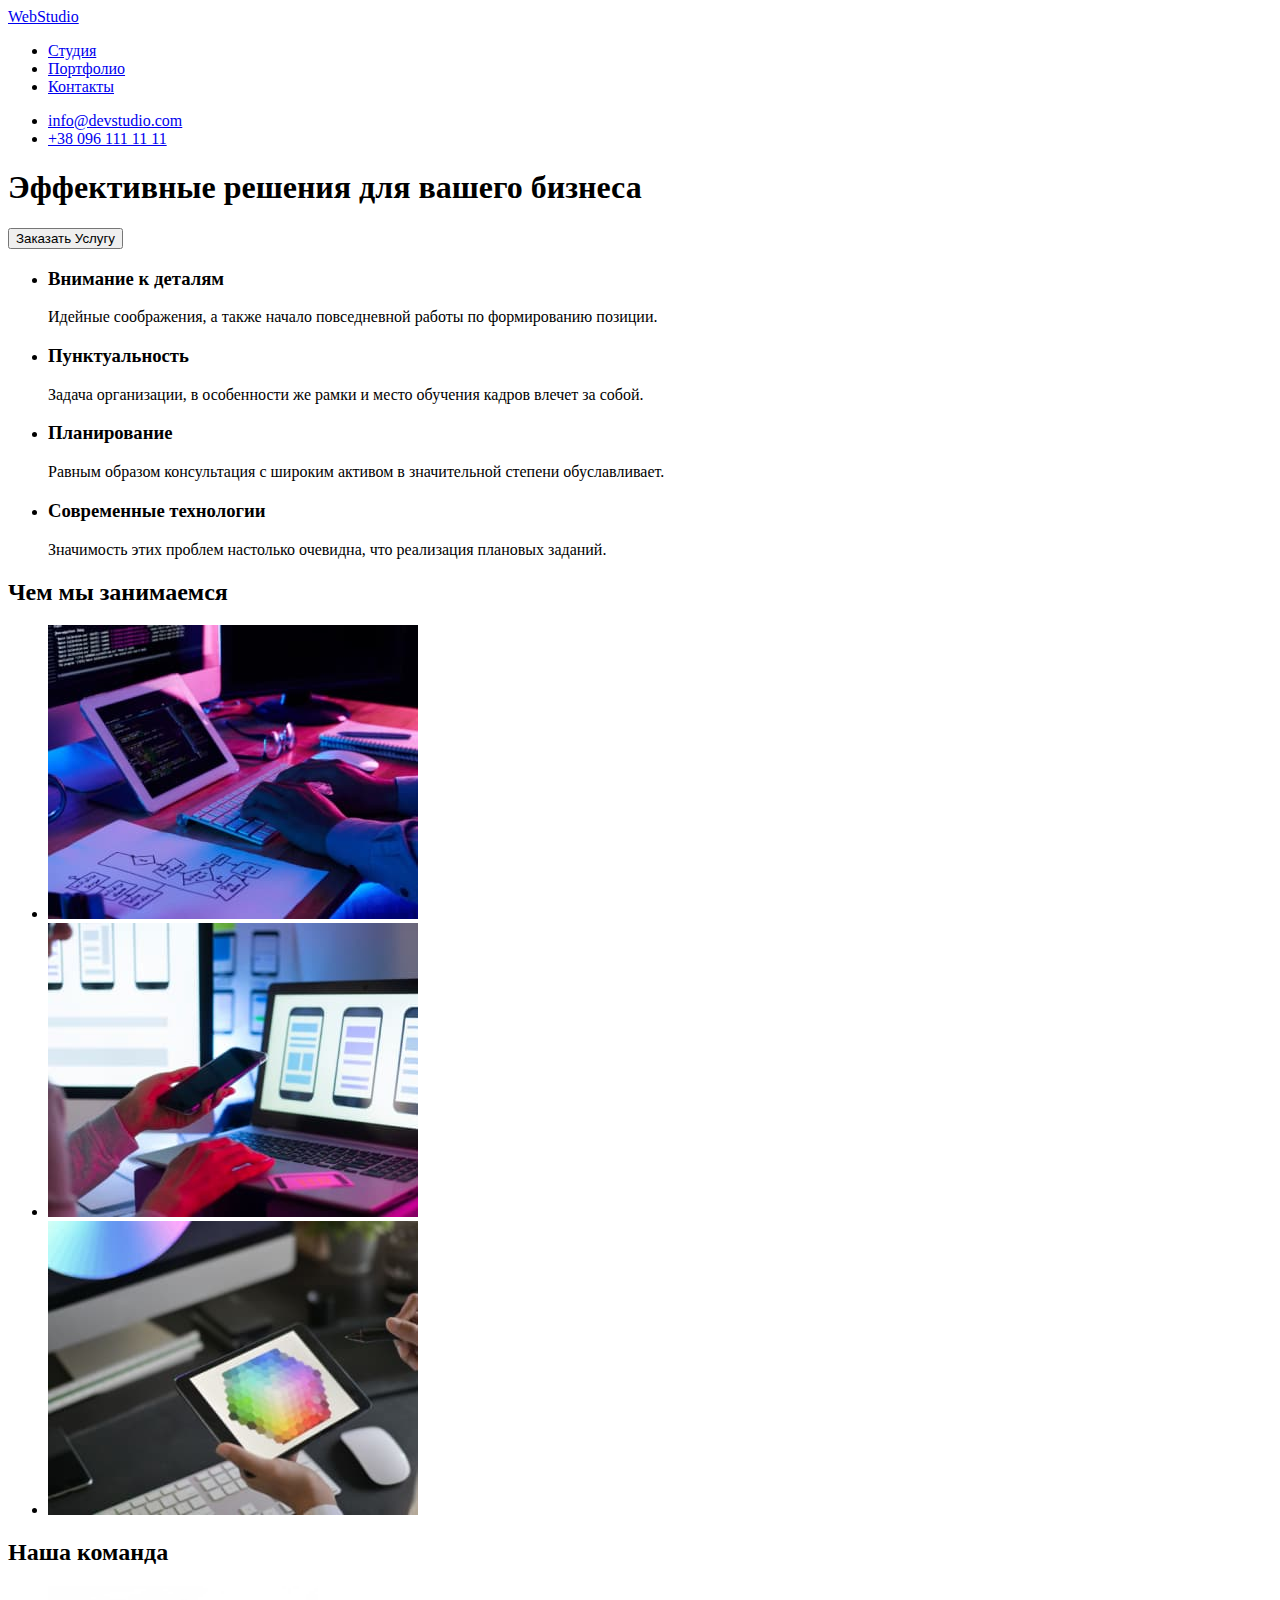
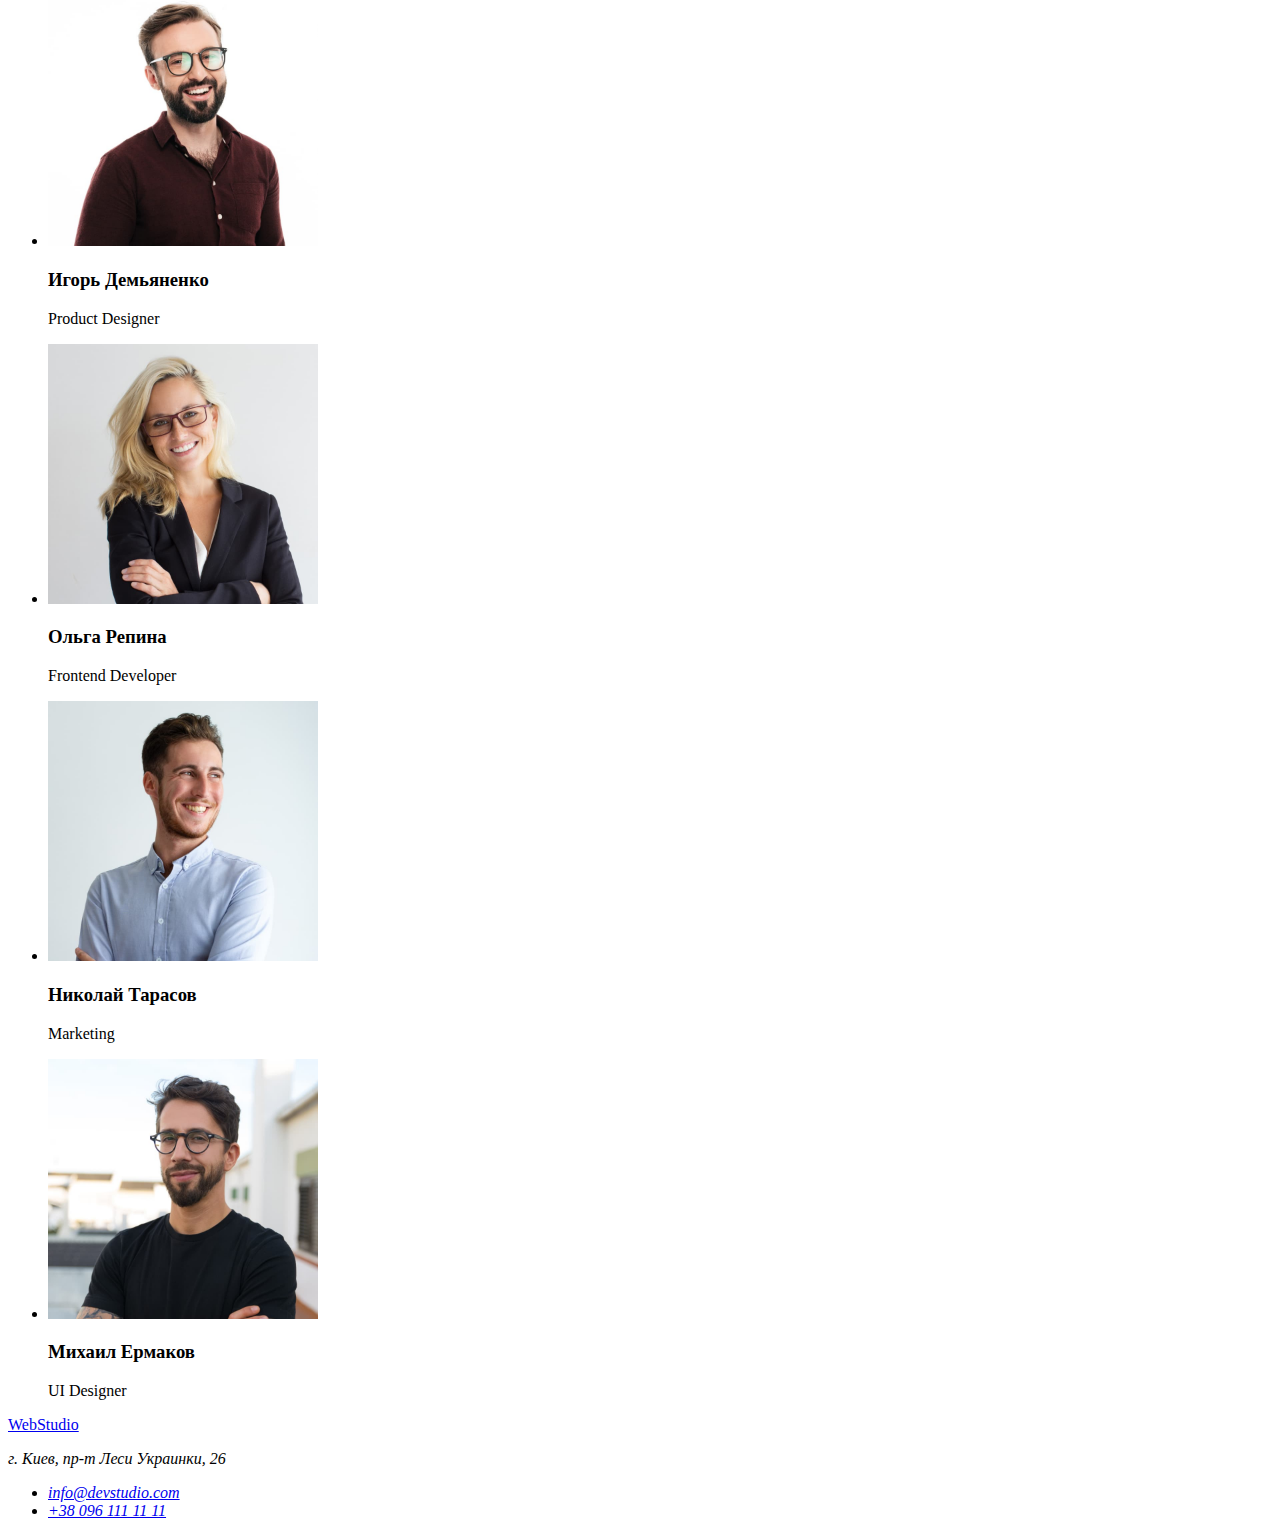
==== index.html @ 73a9fde5 "Initial commit" ====
<!DOCTYPE html>
<html lang="ru">
<head>
    <meta charset="UTF-8">
    <meta http-equiv="X-UA-Compatible" content="IE=edge">
    <meta name="viewport" content="width=device-width, initial-scale=1.0">
    <title>Web studio</title>
</head>
<body>
    <!--Шапка-->
 <header>
        <a href="#">WebStudio</a>
        <nav>
            <ul>
                <li><a href="#">Студия</a></li>
                <li><a href="#">Портфолио</a></li>
                <li><a href="#">Контакты</a></li>
            </ul>
        </nav>
        <ul> 
            <li><a href="mailto:info@devstudio.com">info@devstudio.com</a></li>
            <li><a href="tel:+380961111111">+38 096 111 11 11</a></li>
        </ul>
 </header>
 <!--Основний контент-->
   <main>
     <section>
         <h1>Эффективные решения для вашего бизнеса</h1>
         <button type="button">Заказать Услугу</button>
     </section>
     <!--Особенности-->
     <section>
         <ul>
             <li><h3>Внимание к деталям</h3> <p>Идейные соображения, а также начало повседневной работы по формированию позиции.</p></li>
             <li><h3>Пунктуальность</h3> <p>Задача организации, в особенности же рамки и место обучения кадров влечет за собой.</p></li>
             <li><h3>Планирование</h3><p>Равным образом консультация с широким активом в значительной степени обуславливает.</p></li>
             <li><h3>Современные технологии</h3><p>Значимость этих проблем настолько очевидна, что реализация плановых заданий.</p></li>
         </ul>
     </section>
     <section>
         <h2>Чем мы занимаемся</h2>
         <ul>
             <li> <img src="./images/1.jpg" alt="Работа на планшете" width="370" height="294"></li>
             <li> <img src="./images/2.jpg" alt="Работа на телефоне" width="370" height="294"></li>
             <li> <img src="./images/3.jpg" alt="Работа с графикой" width="370" height="294"></li>
         </ul>
     </section>
    <!--Команда-->
     <section>
         <h2>Наша команда</h2>
         <ul>
             <li><img src="./images/4.jpg" alt="Фото Игоря" width="270" height="260"> <h3>Игорь Демьяненко</h3> <p>Product Designer</p></li> 
             <li> <img src="./images/5.jpg" alt="Фото Ольги" width="270" height="260"><h3>Ольга Репина</h3><p>Frontend Developer</p></li> 
             <li><img src="./images/6.jpg" alt="Фото Николая" width="270" height="260"> <h3>Николай Тарасов</h3><p>Marketing</p></li> 
             <li><img src="./images/7.jpg" alt="Фото Михаила" width="270" height="260"><h3>Михаил Ермаков</h3><p>UI Designer</p></li> 
         </ul>
     </section>
    </main>
    <!--Футер-->
    <footer>
        <a href="#">WebStudio</a>
        <address>
         <p>г. Киев, пр-т Леси Украинки, 26</p>
         <ul>
             <li><a href="mailto:info@devstudio.com">info@devstudio.com</a></li>
             <li><a href="tel:+380961111111">+38 096 111 11 11</a></li>
         </ul>
        </address>
    </footer>
</body>
</html>
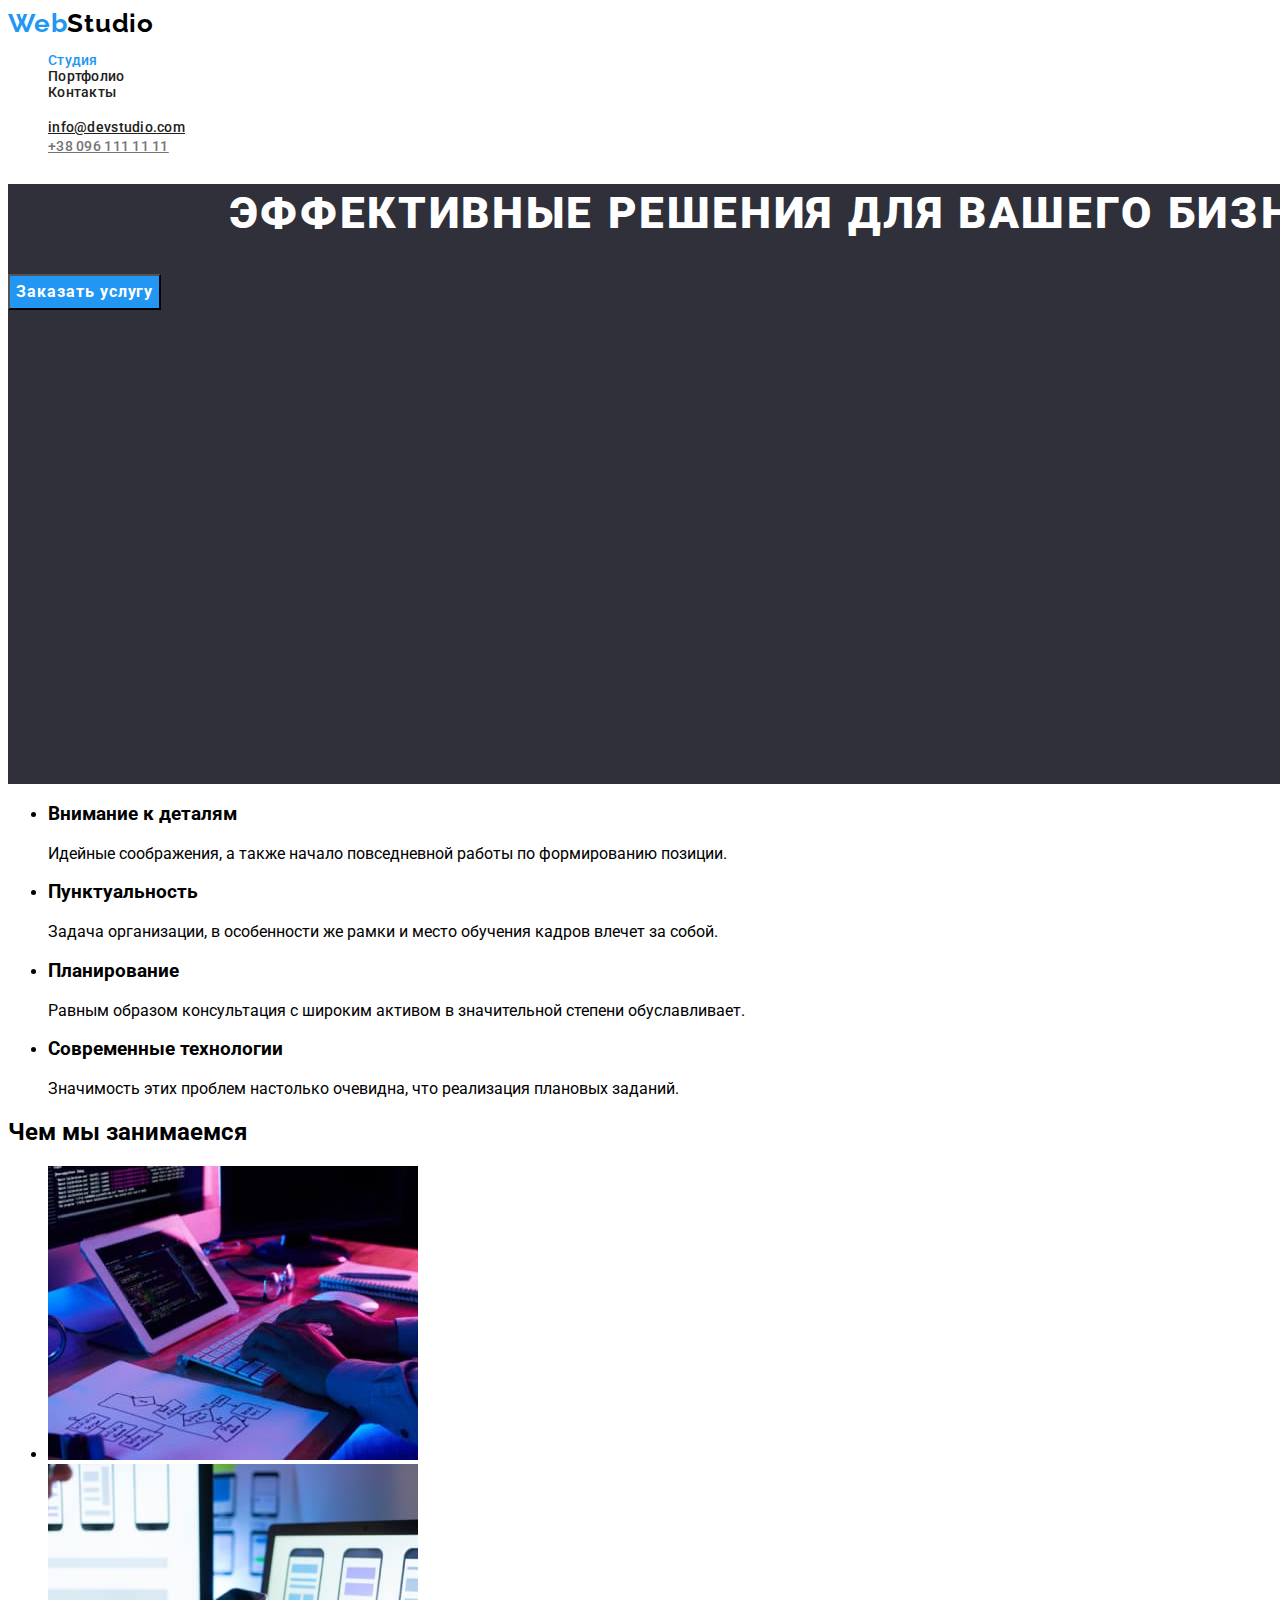
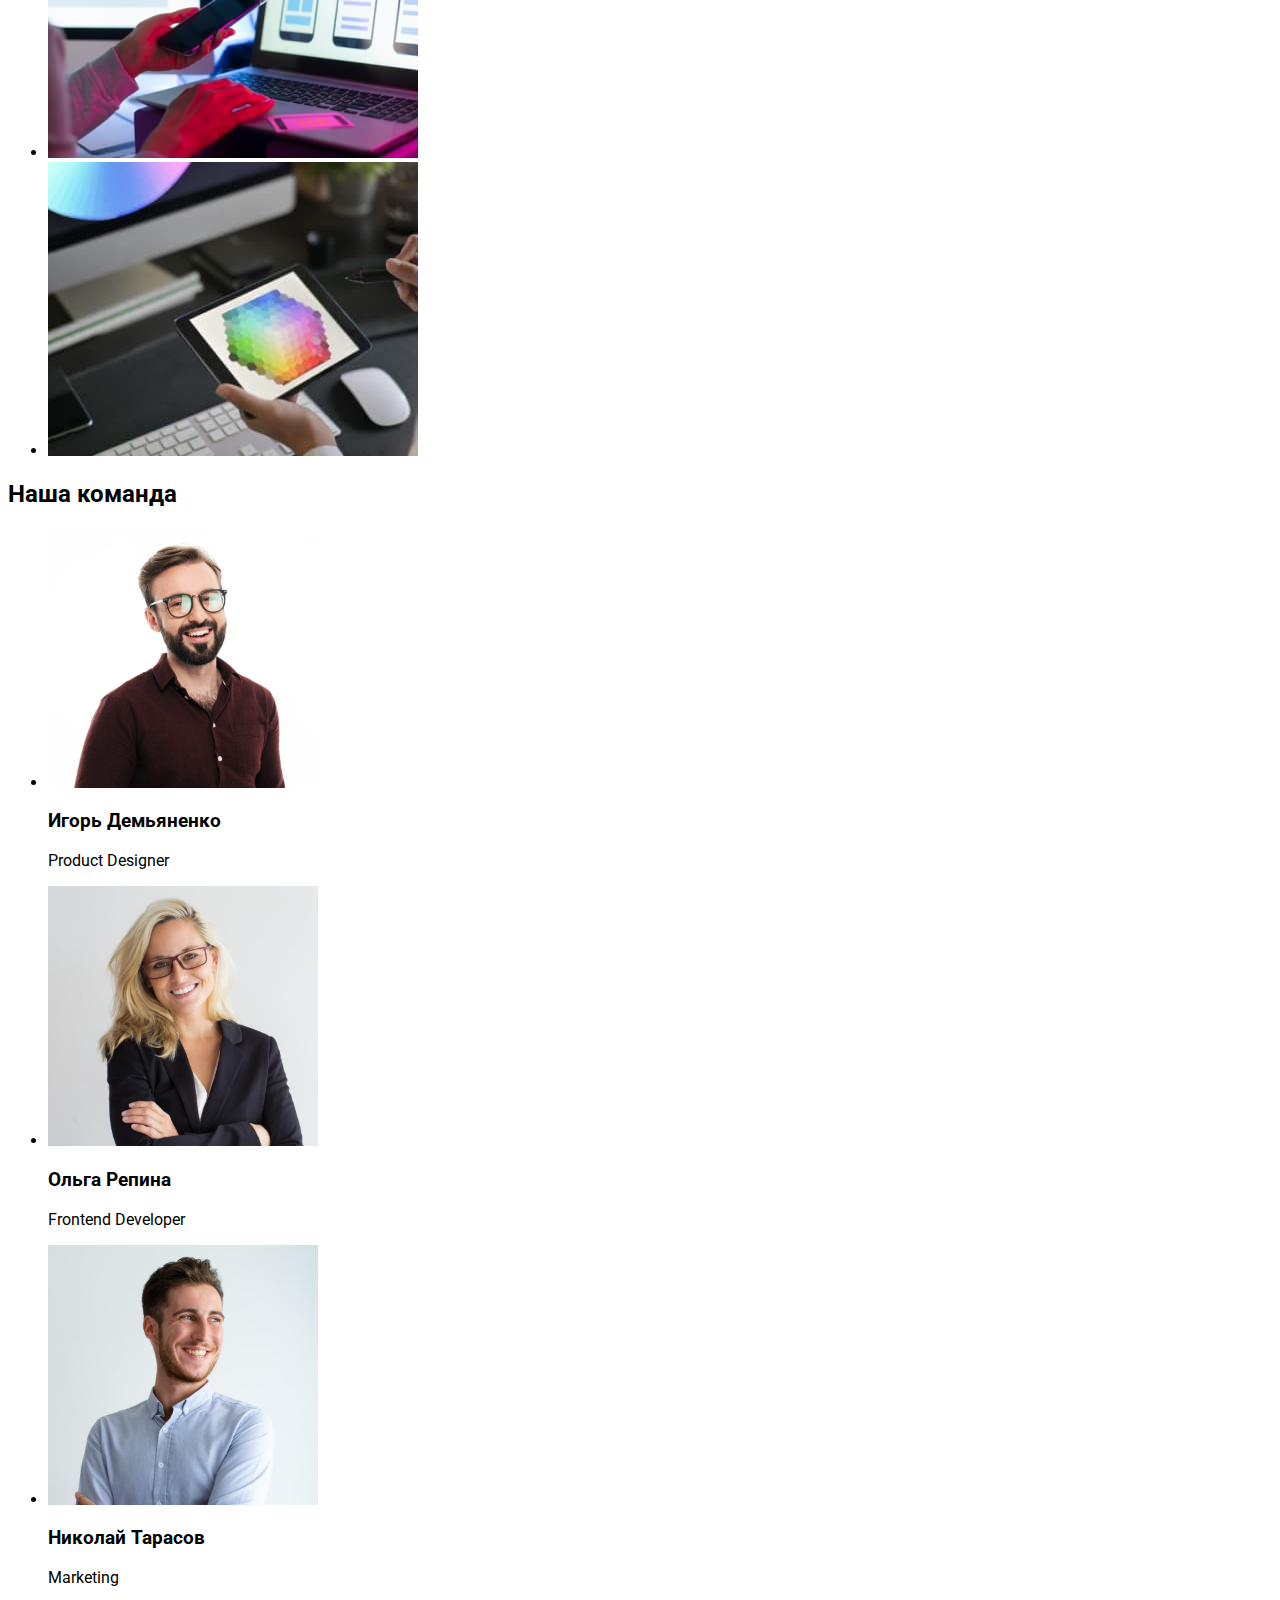
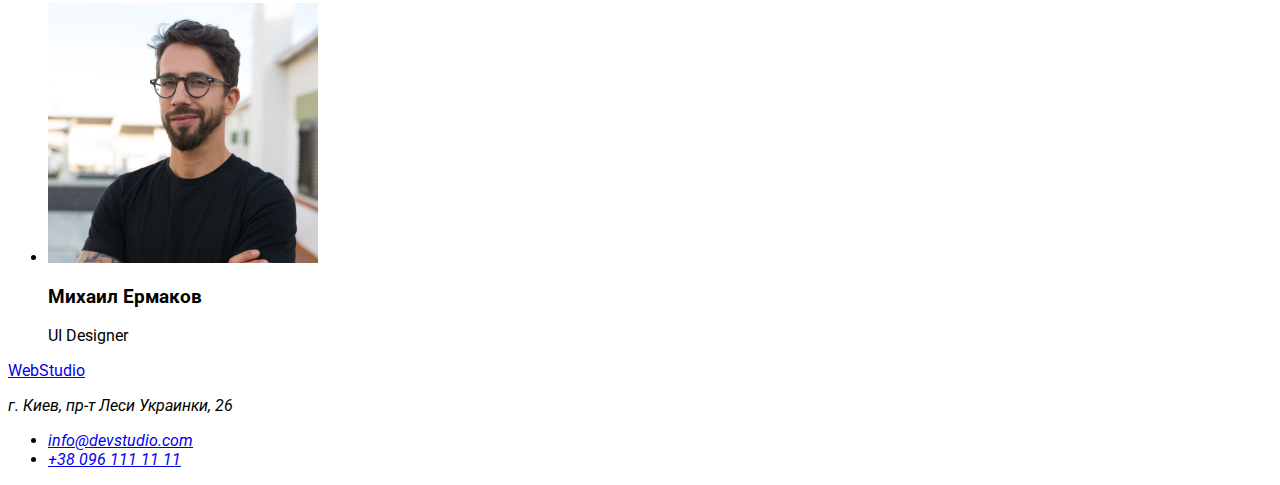
==== commit 79bf5168: "css" ====
--- a/index.html
+++ b/index.html
@@ -1,71 +1,157 @@
 <!DOCTYPE html>
 <html lang="ru">
-<head>
-    <meta charset="UTF-8">
-    <meta http-equiv="X-UA-Compatible" content="IE=edge">
-    <meta name="viewport" content="width=device-width, initial-scale=1.0">
+  <head>
+    <meta charset="UTF-8" />
+    <meta http-equiv="X-UA-Compatible" content="IE=edge" />
+    <meta name="viewport" content="width=device-width, initial-scale=1.0" />
     <title>Web studio</title>
-</head>
-<body>
+    <link
+      href="https://fonts.googleapis.com/css2?family=Raleway:wght@700&family=Roboto:wght@400;500;700;900&display=swap"
+      rel="stylesheet"
+    />
+    <link rel="stylesheet" href="./styles/styles.css" />
+  </head>
+  <body>
     <!--Шапка-->
- <header>
-        <a href="#">WebStudio</a>
-        <nav>
-            <ul>
-                <li><a href="#">Студия</a></li>
-                <li><a href="#">Портфолио</a></li>
-                <li><a href="#">Контакты</a></li>
-            </ul>
-        </nav>
-        <ul> 
-            <li><a href="mailto:info@devstudio.com">info@devstudio.com</a></li>
-            <li><a href="tel:+380961111111">+38 096 111 11 11</a></li>
+    <header class="header">
+      <a href="./index.html" class="logo">Web<span class="logo-link">Studio</span> </a>
+      <nav class="main-nav">
+        <ul class="nav-list">
+          <li class="nav-item"><a href="./index.html" class="nav-link"><span class="studio">Студия</span> </a></li>
+          <li class="nav-item"><a href="./portfolio.html" class="nav-link">Портфолио</a></li>
+          <li class="nav-item"><a href="#" class="nav-link">Контакты</a></li>
         </ul>
- </header>
- <!--Основний контент-->
-   <main>
-     <section>
-         <h1>Эффективные решения для вашего бизнеса</h1>
-         <button type="button">Заказать Услугу</button>
-     </section>
-     <!--Особенности-->
-     <section>
-         <ul>
-             <li><h3>Внимание к деталям</h3> <p>Идейные соображения, а также начало повседневной работы по формированию позиции.</p></li>
-             <li><h3>Пунктуальность</h3> <p>Задача организации, в особенности же рамки и место обучения кадров влечет за собой.</p></li>
-             <li><h3>Планирование</h3><p>Равным образом консультация с широким активом в значительной степени обуславливает.</p></li>
-             <li><h3>Современные технологии</h3><p>Значимость этих проблем настолько очевидна, что реализация плановых заданий.</p></li>
-         </ul>
-     </section>
-     <section>
-         <h2>Чем мы занимаемся</h2>
-         <ul>
-             <li> <img src="./images/1.jpg" alt="Работа на планшете" width="370" height="294"></li>
-             <li> <img src="./images/2.jpg" alt="Работа на телефоне" width="370" height="294"></li>
-             <li> <img src="./images/3.jpg" alt="Работа с графикой" width="370" height="294"></li>
-         </ul>
-     </section>
-    <!--Команда-->
-     <section>
-         <h2>Наша команда</h2>
-         <ul>
-             <li><img src="./images/4.jpg" alt="Фото Игоря" width="270" height="260"> <h3>Игорь Демьяненко</h3> <p>Product Designer</p></li> 
-             <li> <img src="./images/5.jpg" alt="Фото Ольги" width="270" height="260"><h3>Ольга Репина</h3><p>Frontend Developer</p></li> 
-             <li><img src="./images/6.jpg" alt="Фото Николая" width="270" height="260"> <h3>Николай Тарасов</h3><p>Marketing</p></li> 
-             <li><img src="./images/7.jpg" alt="Фото Михаила" width="270" height="260"><h3>Михаил Ермаков</h3><p>UI Designer</p></li> 
-         </ul>
-     </section>
+      </nav>
+      <ul class="contact-list">
+        <li class="nav-item"><a href="mailto:info@devstudio.com" class="mail">info@devstudio.com</a></li>
+        <li class="nav-item"><a href="tel:+380961111111" class="phone">+38 096 111 11 11</a></li>
+      </ul>
+    </header>
+    <!--Основний контент-->
+    <main>
+      <section class="hero">
+        <h1 class="hero-title">Эффективные решения для вашего бизнеса</h1>
+        <button type="button" class="hero-button">Заказать услугу</button>
+      </section>
+      <!--Особенности-->
+      <section>
+        <ul>
+          <li>
+            <h3>Внимание к деталям</h3>
+            <p>
+              Идейные соображения, а также начало повседневной работы по
+              формированию позиции.
+            </p>
+          </li>
+          <li>
+            <h3>Пунктуальность</h3>
+            <p>
+              Задача организации, в особенности же рамки и место обучения кадров
+              влечет за собой.
+            </p>
+          </li>
+          <li>
+            <h3>Планирование</h3>
+            <p>
+              Равным образом консультация с широким активом в значительной
+              степени обуславливает.
+            </p>
+          </li>
+          <li>
+            <h3>Современные технологии</h3>
+            <p>
+              Значимость этих проблем настолько очевидна, что реализация
+              плановых заданий.
+            </p>
+          </li>
+        </ul>
+      </section>
+      <section>
+        <h2>Чем мы занимаемся</h2>
+        <ul>
+          <li>
+            <img
+              src="./images/hw-1/1.jpg"
+              alt="Работа на планшете"
+              width="370"
+              height="294"
+            />
+          </li>
+          <li>
+            <img
+              src="./images/hw-1/2.jpg"
+              alt="Работа на телефоне"
+              width="370"
+              height="294"
+            />
+          </li>
+          <li>
+            <img
+              src="./images/hw-1/3.jpg"
+              alt="Работа с графикой"
+              width="370"
+              height="294"
+            />
+          </li>
+        </ul>
+      </section>
+      <!--Команда-->
+      <section>
+        <h2>Наша команда</h2>
+        <ul>
+          <li>
+            <img
+              src="./images/hw-1/4.jpg"
+              alt="Фото Игоря"
+              width="270"
+              height="260"
+            />
+            <h3>Игорь Демьяненко</h3>
+            <p>Product Designer</p>
+          </li>
+          <li>
+            <img
+              src="./images/hw-1/5.jpg"
+              alt="Фото Ольги"
+              width="270"
+              height="260"
+            />
+            <h3>Ольга Репина</h3>
+            <p>Frontend Developer</p>
+          </li>
+          <li>
+            <img
+              src="./images/hw-1/6.jpg"
+              alt="Фото Николая"
+              width="270"
+              height="260"
+            />
+            <h3>Николай Тарасов</h3>
+            <p>Marketing</p>
+          </li>
+          <li>
+            <img
+              src="./images/hw-1/7.jpg"
+              alt="Фото Михаила"
+              width="270"
+              height="260"
+            />
+            <h3>Михаил Ермаков</h3>
+            <p>UI Designer</p>
+          </li>
+        </ul>
+      </section>
     </main>
     <!--Футер-->
     <footer>
-        <a href="#">WebStudio</a>
-        <address>
-         <p>г. Киев, пр-т Леси Украинки, 26</p>
-         <ul>
-             <li><a href="mailto:info@devstudio.com">info@devstudio.com</a></li>
-             <li><a href="tel:+380961111111">+38 096 111 11 11</a></li>
-         </ul>
-        </address>
+      <a href="./index.html">WebStudio</a>
+      <address>
+        <p>г. Киев, пр-т Леси Украинки, 26</p>
+        <ul>
+          <li><a href="mailto:info@devstudio.com">info@devstudio.com</a></li>
+          <li><a href="tel:+380961111111">+38 096 111 11 11</a></li>
+        </ul>
+      </address>
     </footer>
-</body>
-</html> 
+  </body>
+</html>
--- a/styles/styles.css
+++ b/styles/styles.css
@@ -0,0 +1,114 @@
+:root {
+  --primary-text-color: #757575;
+  --title-text-color: #212121;
+  --accent-color: #2196f3;
+  --logo-color: #000000;
+  --button-text-color: #ffffff;
+  --main-background-color: #e5e5e5;
+  --secondary-background-color: #2f303a;
+}
+
+body {
+  font-family: "Roboto", sans-serif;
+  background-color: ;
+}
+.logo {
+  font-family: "Raleway";
+  font-weight: 700;
+  font-size: 26px;
+  line-height: 1.19;
+  letter-spacing: 0.03em;
+  color: var(--accent-color);
+  text-decoration: none;
+}
+.logo-link {
+  color: var(--logo-color);
+}
+
+.nav-list {
+  font-style: normal;
+  font-weight: 500;
+  font-size: 14px;
+  line-height: 1.14;
+  letter-spacing: 0.02em;
+  color: var(--title-text-color);
+}
+.nav-item {
+  list-style: none;
+}
+
+.nav-link {
+  font-style: normal;
+  font-weight: 500;
+  font-size: 14px;
+  line-height: 1.14;
+  letter-spacing: 0.02em;
+  color: var(--title-text-color);
+  text-decoration: none;
+}
+.studio {
+  color: var(--accent-color);
+}
+.studio:active {
+  color: var(--logo-color);
+}
+.nav-link:hover,
+.nav-link:focus,
+.nav-link:active {
+  color: var(--accent-color);
+}
+.mail {
+  font-style: normal;
+  font-weight: 500;
+  font-size: 14px;
+  line-height: 1.14;
+  letter-spacing: 0.02em;
+  color: var(--title-text-color);
+}
+.mail:hover,
+.mail:focus {
+  color: var(--accent-color);
+}
+.phone {
+  font-style: normal;
+  font-weight: 500;
+  font-size: 14px;
+  line-height: 1.14;
+  letter-spacing: 0.02em;
+  color: var(--primary-text-color);
+}
+
+/* Hero */
+.hero {
+  background-color: var(--secondary-background-color);
+  width: 1600px;
+  height: 600px;
+}
+
+.hero-title {
+  font-style: normal;
+  font-weight: 900;
+  font-size: 44px;
+  line-height: 1.36;
+  text-align: center;
+  letter-spacing: 0.06em;
+  text-transform: uppercase;
+  color: var(--button-text-color);
+}
+.hero-button {
+  font-family: "Roboto";
+  font-style: normal;
+  font-weight: 700;
+  font-size: 16px;
+  line-height: 30px;
+  display: flex;
+  align-items: center;
+  text-align: center;
+  letter-spacing: 0.06em;
+  color: var(--button-text-color);
+  background-color: var(--accent-color);
+}
+.hero-button:hover,
+.hero-button:focus {
+  background-color: #188ce8;
+}
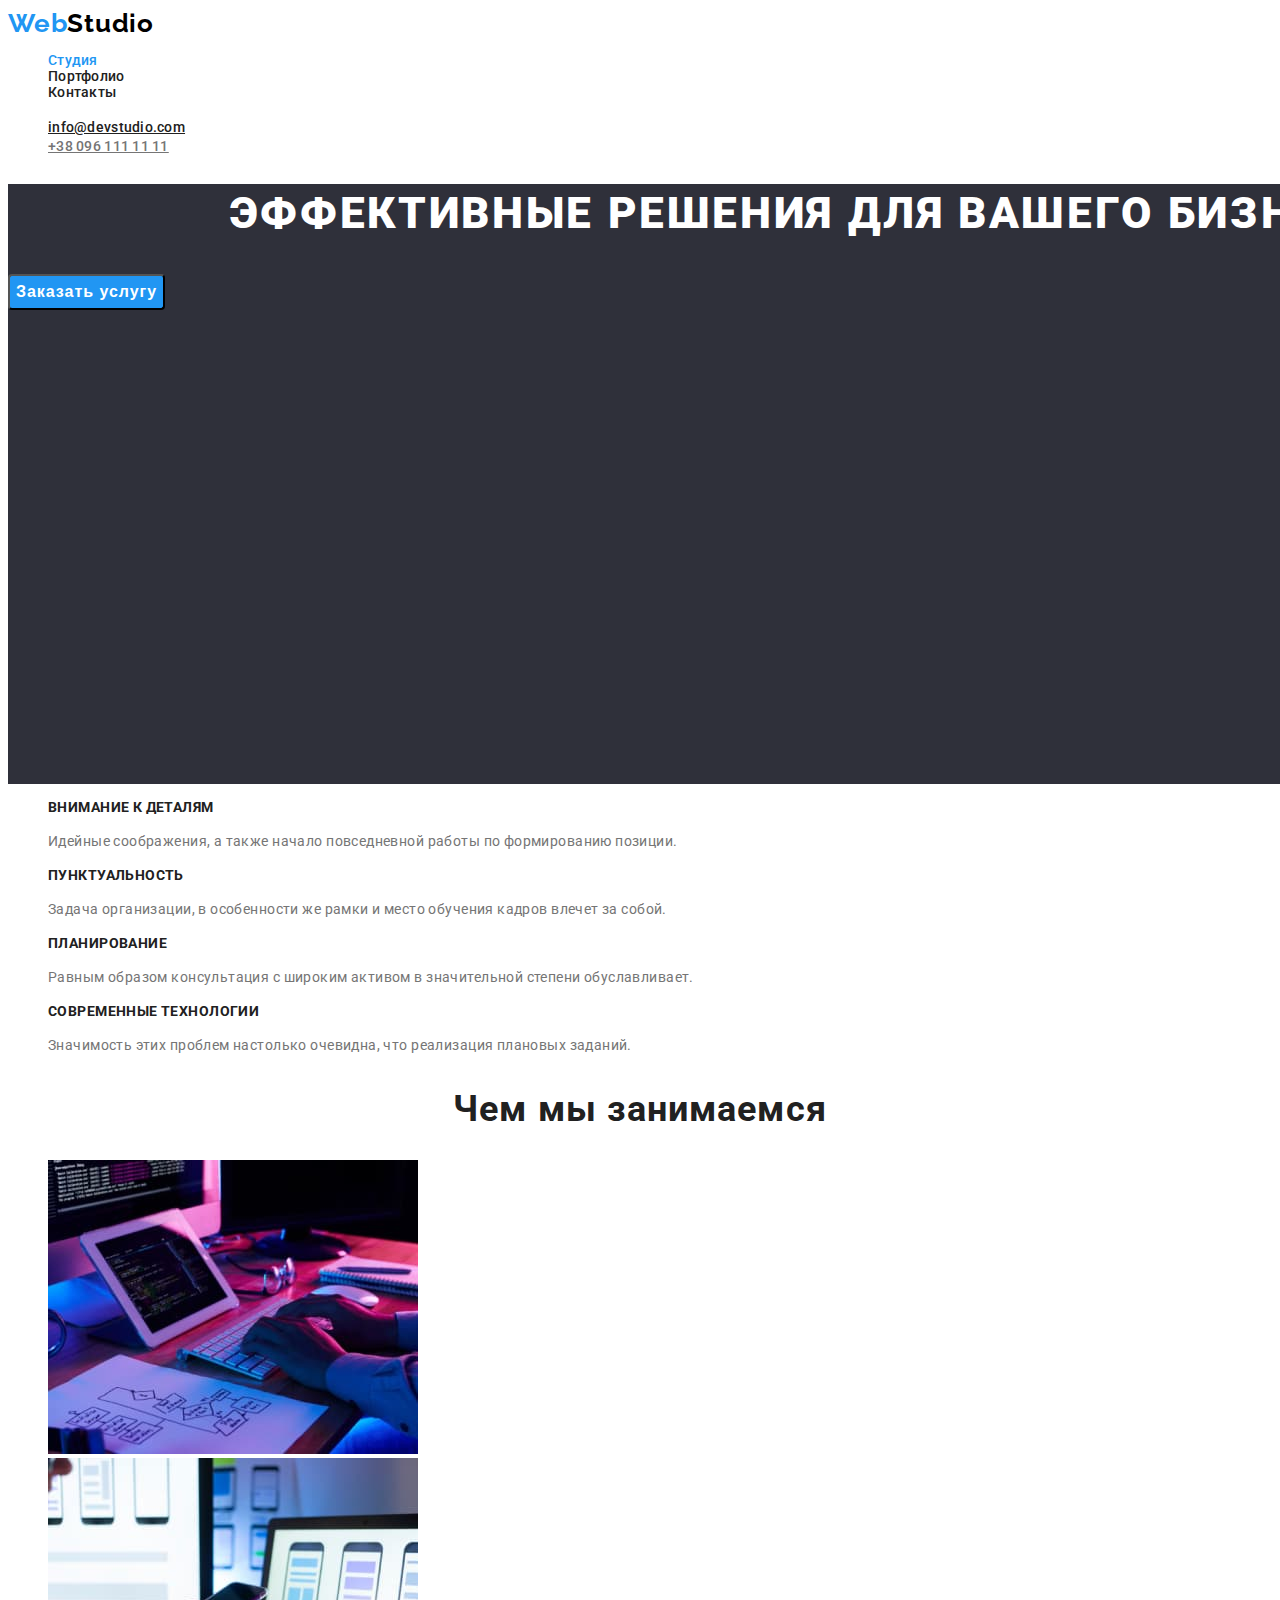
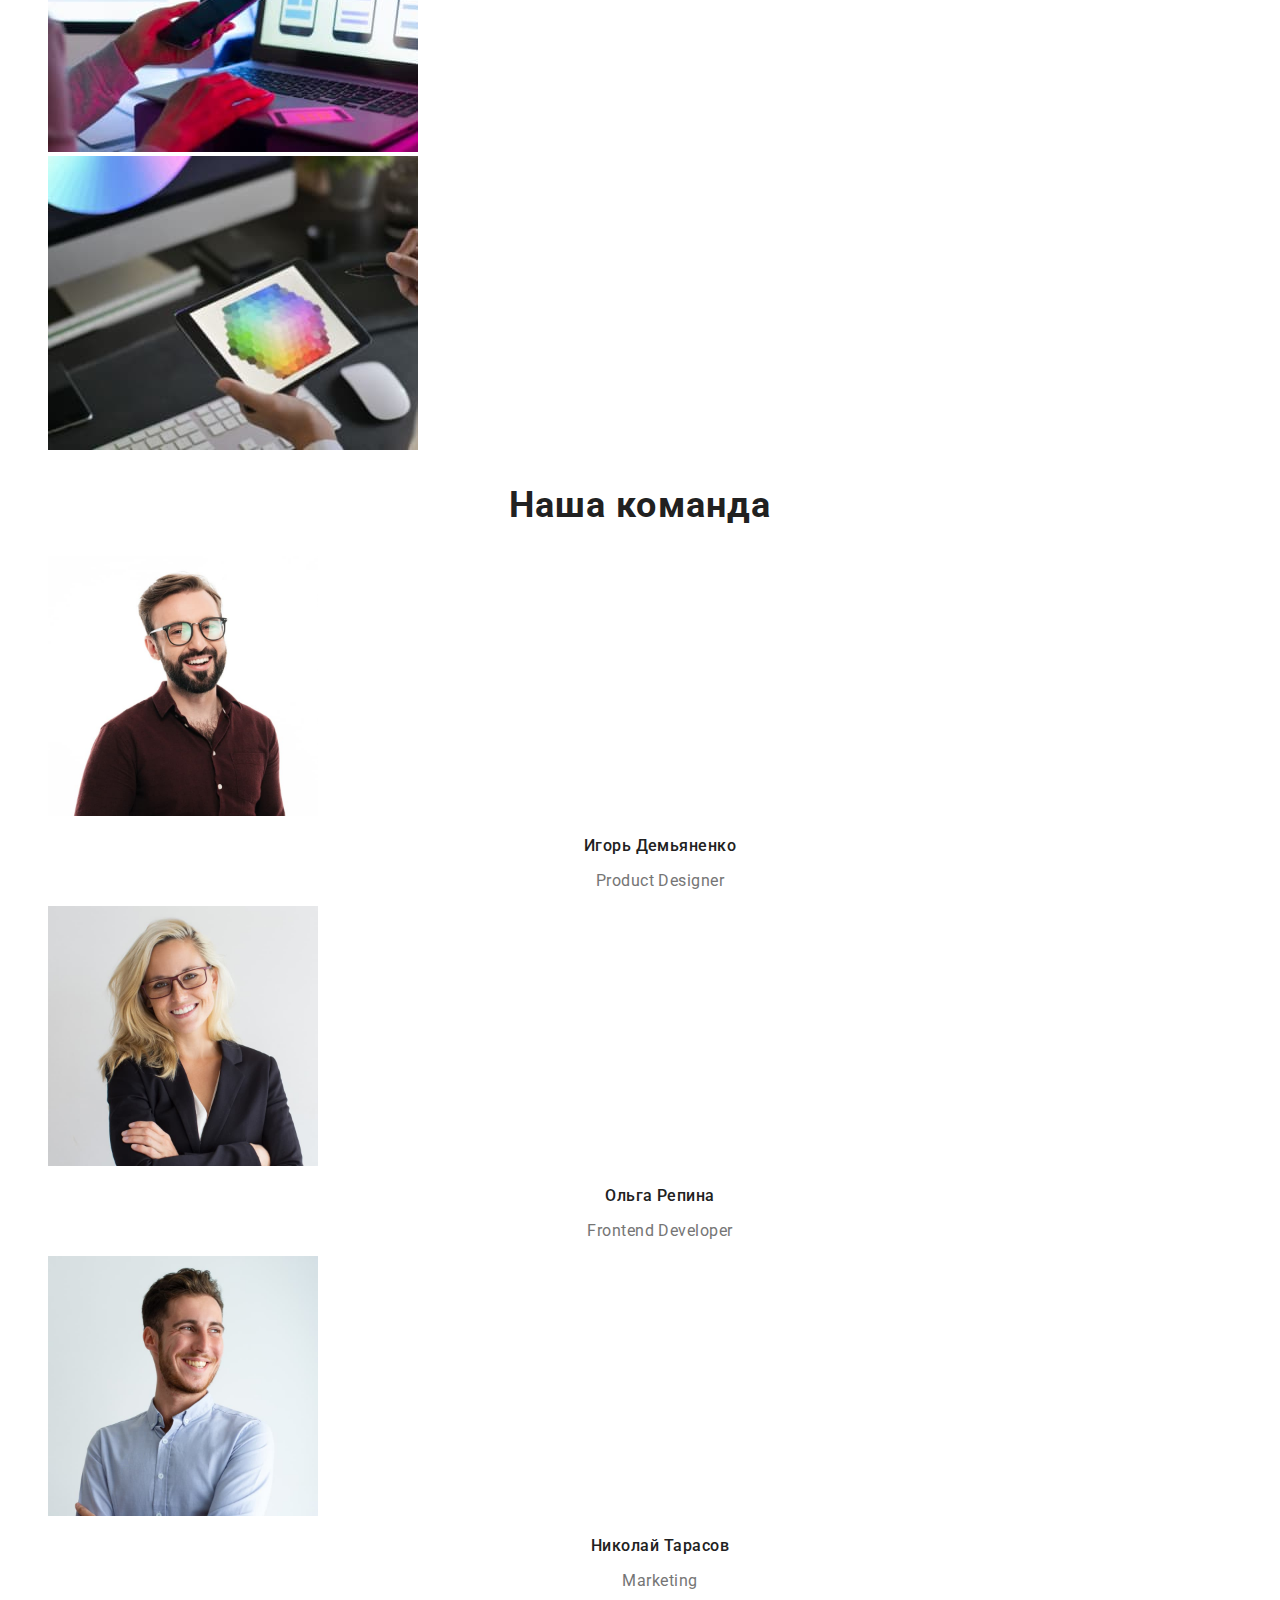
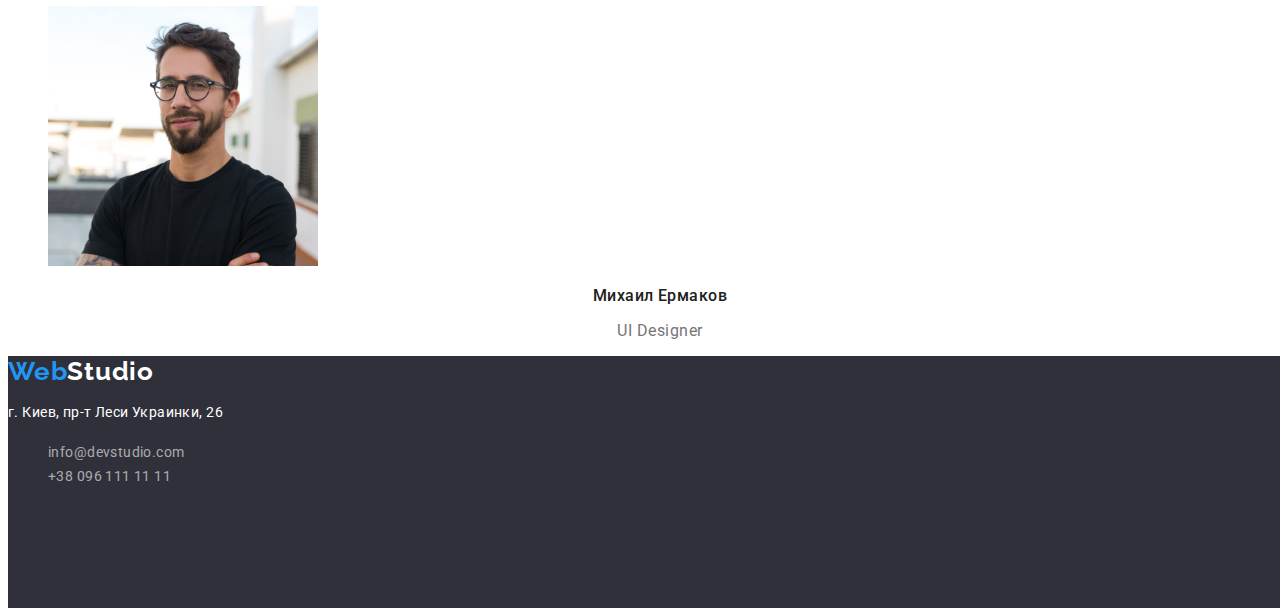
==== commit a87318d7: "css index+portfolio" ====
--- a/index.html
+++ b/index.html
@@ -14,21 +14,38 @@
   <body>
     <!--Шапка-->
     <header class="header">
-      <a href="./index.html" class="logo">Web<span class="logo-link">Studio</span> </a>
+      <a href="./index.html" class="logo"
+        >Web<span class="logo-link">Studio</span>
+      </a>
       <nav class="main-nav">
         <ul class="nav-list">
-          <li class="nav-item"><a href="./index.html" class="nav-link"><span class="studio">Студия</span> </a></li>
-          <li class="nav-item"><a href="./portfolio.html" class="nav-link">Портфолио</a></li>
-          <li class="nav-item"><a href="#" class="nav-link">Контакты</a></li>
+          <li class="item">
+            <a href="./index.html" class="nav-link"
+              ><span class="studio">Студия</span>
+            </a>
+          </li>
+          <li class="item">
+            <a href="./portfolio.html" class="nav-link">Портфолио</a>
+          </li>
+          <li class="item">
+            <a href="#address" class="nav-link">Контакты</a>
+          </li>
         </ul>
       </nav>
       <ul class="contact-list">
-        <li class="nav-item"><a href="mailto:info@devstudio.com" class="mail">info@devstudio.com</a></li>
-        <li class="nav-item"><a href="tel:+380961111111" class="phone">+38 096 111 11 11</a></li>
+        <li class="item">
+          <a href="mailto:info@devstudio.com" class="mail"
+            >info@devstudio.com</a
+          >
+        </li>
+        <li class="item">
+          <a href="tel:+380961111111" class="phone">+38 096 111 11 11</a>
+        </li>
       </ul>
     </header>
     <!--Основний контент-->
     <main>
+      <!-- Герой -->
       <section class="hero">
         <h1 class="hero-title">Эффективные решения для вашего бизнеса</h1>
         <button type="button" class="hero-button">Заказать услугу</button>
@@ -36,40 +53,41 @@
       <!--Особенности-->
       <section>
         <ul>
-          <li>
-            <h3>Внимание к деталям</h3>
-            <p>
+          <li class="item">
+            <h3 class="title">Внимание к деталям</h3>
+            <p class="text">
               Идейные соображения, а также начало повседневной работы по
               формированию позиции.
             </p>
           </li>
-          <li>
-            <h3>Пунктуальность</h3>
-            <p>
+          <li class="item">
+            <h3 class="title">Пунктуальность</h3>
+            <p class="text">
               Задача организации, в особенности же рамки и место обучения кадров
               влечет за собой.
             </p>
           </li>
-          <li>
-            <h3>Планирование</h3>
-            <p>
+          <li class="item">
+            <h3 class="title">Планирование</h3>
+            <p class="text">
               Равным образом консультация с широким активом в значительной
               степени обуславливает.
             </p>
           </li>
-          <li>
-            <h3>Современные технологии</h3>
-            <p>
+          <li class="item">
+            <h3 class="title">Современные технологии</h3>
+            <p class="text">
               Значимость этих проблем настолько очевидна, что реализация
               плановых заданий.
             </p>
           </li>
         </ul>
       </section>
+      <!-- Чем мы занимаемся -->
       <section>
-        <h2>Чем мы занимаемся</h2>
+        <h2 class="heading">Чем мы занимаемся</h2>
         <ul>
-          <li>
+          <li class="item">
             <img
               src="./images/hw-1/1.jpg"
               alt="Работа на планшете"
@@ -77,7 +95,7 @@
               height="294"
             />
           </li>
-          <li>
+          <li class="item">
             <img
               src="./images/hw-1/2.jpg"
               alt="Работа на телефоне"
@@ -85,7 +103,7 @@
               height="294"
             />
           </li>
-          <li>
+          <li class="item">
             <img
               src="./images/hw-1/3.jpg"
               alt="Работа с графикой"
@@ -97,59 +115,69 @@
       </section>
       <!--Команда-->
       <section>
-        <h2>Наша команда</h2>
+        <h2 class="heading">Наша команда</h2>
         <ul>
-          <li>
+          <li class="item">
             <img
               src="./images/hw-1/4.jpg"
               alt="Фото Игоря"
               width="270"
               height="260"
             />
-            <h3>Игорь Демьяненко</h3>
-            <p>Product Designer</p>
+            <h3 class="name">Игорь Демьяненко</h3>
+            <p class="job">Product Designer</p>
           </li>
-          <li>
+          <li class="item">
             <img
               src="./images/hw-1/5.jpg"
               alt="Фото Ольги"
               width="270"
               height="260"
             />
-            <h3>Ольга Репина</h3>
-            <p>Frontend Developer</p>
+            <h3 class="name">Ольга Репина</h3>
+            <p class="job">Frontend Developer</p>
           </li>
-          <li>
+          <li class="item">
             <img
               src="./images/hw-1/6.jpg"
               alt="Фото Николая"
               width="270"
               height="260"
             />
-            <h3>Николай Тарасов</h3>
-            <p>Marketing</p>
+            <h3 class="name">Николай Тарасов</h3>
+            <p class="job">Marketing</p>
           </li>
-          <li>
+          <li class="item">
             <img
               src="./images/hw-1/7.jpg"
               alt="Фото Михаила"
               width="270"
               height="260"
             />
-            <h3>Михаил Ермаков</h3>
-            <p>UI Designer</p>
+            <h3 class="name">Михаил Ермаков</h3>
+            <p class="job">UI Designer</p>
           </li>
         </ul>
       </section>
     </main>
     <!--Футер-->
-    <footer>
-      <a href="./index.html">WebStudio</a>
-      <address>
-        <p>г. Киев, пр-т Леси Украинки, 26</p>
+    <footer class="footer">
+      <a href="./index.html" class="logo"
+        >Web<span class="logo-footer">Studio</span></a
+      >
+      <address id="address">
+        <p class="address">г. Киев, пр-т Леси Украинки, 26</p>
         <ul>
-          <li><a href="mailto:info@devstudio.com">info@devstudio.com</a></li>
-          <li><a href="tel:+380961111111">+38 096 111 11 11</a></li>
+          <li class="item">
+            <a href="mailto:info@devstudio.com" class="footer-mail"
+              >info@devstudio.com</a
+            >
+          </li>
+          <li class="item">
+            <a href="tel:+380961111111" class="footer-phone"
+              >+38 096 111 11 11</a
+            >
+          </li>
         </ul>
       </address>
     </footer>
--- a/styles/styles.css
+++ b/styles/styles.css
@@ -10,8 +10,11 @@
 
 body {
   font-family: "Roboto", sans-serif;
-  background-color: ;
-}
+  font-style: normal;
+}
+
+/* Хедер */
+
 .logo {
   font-family: "Raleway";
   font-weight: 700;
@@ -24,31 +27,30 @@
 .logo-link {
   color: var(--logo-color);
 }
-
-.nav-list {
-  font-style: normal;
+.nav-list,
+.nav-link {
   font-weight: 500;
   font-size: 14px;
   line-height: 1.14;
   letter-spacing: 0.02em;
   color: var(--title-text-color);
-}
-.nav-item {
+  text-decoration: none;
   list-style: none;
 }
 
-.nav-link {
-  font-style: normal;
-  font-weight: 500;
-  font-size: 14px;
-  line-height: 1.14;
-  letter-spacing: 0.02em;
-  color: var(--title-text-color);
-  text-decoration: none;
-}
+.item {
+  list-style: none;
+}
+
 .studio {
   color: var(--accent-color);
-}
+  text-decoration: none;
+}
+.studio:hover,
+.studio:focus {
+  color: #188ce8;
+}
+
 .studio:active {
   color: var(--logo-color);
 }
@@ -58,7 +60,6 @@
   color: var(--accent-color);
 }
 .mail {
-  font-style: normal;
   font-weight: 500;
   font-size: 14px;
   line-height: 1.14;
@@ -69,6 +70,9 @@
 .mail:focus {
   color: var(--accent-color);
 }
+.mail:active {
+  color: var(--logo-color);
+}
 .phone {
   font-style: normal;
   font-weight: 500;
@@ -77,8 +81,15 @@
   letter-spacing: 0.02em;
   color: var(--primary-text-color);
 }
-
-/* Hero */
+.phone:hover,
+.phone:focus {
+  color: var(--accent-color);
+}
+.phone:active {
+  color: var(--logo-color);
+}
+
+/* Герой */
 .hero {
   background-color: var(--secondary-background-color);
   width: 1600px;
@@ -86,7 +97,6 @@
 }
 
 .hero-title {
-  font-style: normal;
   font-weight: 900;
   font-size: 44px;
   line-height: 1.36;
@@ -96,8 +106,6 @@
   color: var(--button-text-color);
 }
 .hero-button {
-  font-family: "Roboto";
-  font-style: normal;
   font-weight: 700;
   font-size: 16px;
   line-height: 30px;
@@ -107,8 +115,132 @@
   letter-spacing: 0.06em;
   color: var(--button-text-color);
   background-color: var(--accent-color);
-}
-.hero-button:hover,
+  border-radius: 4px;
+}
+.hero-button:hover {
+  background-color: #188ce8;
+}
 .hero-button:focus {
-  background-color: #188ce8;
-}
+  background-color: var(--accent-color);
+}
+
+/* Основной контент */
+.title {
+  font-weight: 700;
+  font-size: 14px;
+  line-height: 1.14;
+  letter-spacing: 0.03em;
+  text-transform: uppercase;
+  color: var(--title-text-color);
+}
+.text {
+  font-weight: 400;
+  font-size: 14px;
+  line-height: 1.71;
+  letter-spacing: 0.03em;
+  color: var(--primary-text-color);
+}
+.heading {
+  font-weight: 700;
+  font-size: 36px;
+  line-height: 1.17;
+  text-align: center;
+  letter-spacing: 0.03em;
+  color: var(--title-text-color);
+}
+
+/* Наша команда */
+.name {
+  font-weight: 500;
+  font-size: 16px;
+  line-height: 1.19;
+  text-align: center;
+  letter-spacing: 0.03em;
+  color: var(--title-text-color);
+}
+.job {
+  font-weight: 400;
+  font-size: 16px;
+  line-height: 1.19;
+  text-align: center;
+  letter-spacing: 0.03em;
+  color: var(--primary-text-color);
+}
+
+/* Футер */
+.footer {
+  background-color: var(--secondary-background-color);
+  width: 1600px;
+  height: 252px;
+}
+.logo-footer {
+  font-family: "Raleway";
+  font-weight: 700;
+  font-size: 26px;
+  line-height: 31px;
+  letter-spacing: 0.03em;
+  color: var(--button-text-color);
+}
+.address {
+  font-style: normal;
+  font-weight: 400;
+  font-size: 14px;
+  line-height: 1.71;
+  letter-spacing: 0.03em;
+  color: var(--button-text-color);
+}
+.footer-mail,
+.footer-phone {
+  font-style: normal;
+  font-weight: 400;
+  font-size: 14px;
+  line-height: 1.71;
+  letter-spacing: 0.03em;
+  color: rgba(255, 255, 255, 0.6);
+  text-decoration: none;
+}
+
+/* Вторая страница. ПОРТФОЛИО */
+/* Кнопки портфолио */
+.btn-active {
+  font-weight: 500;
+  font-size: 16px;
+  line-height: 1.62;
+  text-align: center;
+  letter-spacing: 0.03em;
+  color: var(--button-text-color);
+  background-color: var(--accent-color);
+  border-radius: 4px;
+  border: none;
+}
+
+.button {
+  font-weight: 500;
+  font-size: 16px;
+  line-height: 1.62;
+  text-align: center;
+  letter-spacing: 0.03em;
+  color: var(--title-text-color);
+  background-color: #f5f4fa;
+  border-radius: 4px;
+  border: none;
+}
+
+.link {
+  text-decoration: none;
+}
+.subject {
+  font-weight: 700;
+  font-size: 18px;
+  line-height: 2;
+  letter-spacing: 0.06em;
+  color: var(--title-text-color);
+}
+
+.description {
+  font-weight: 400;
+  font-size: 16px;
+  line-height: 1.88;
+  letter-spacing: 0.03em;
+  color: var(--primary-text-color);
+}
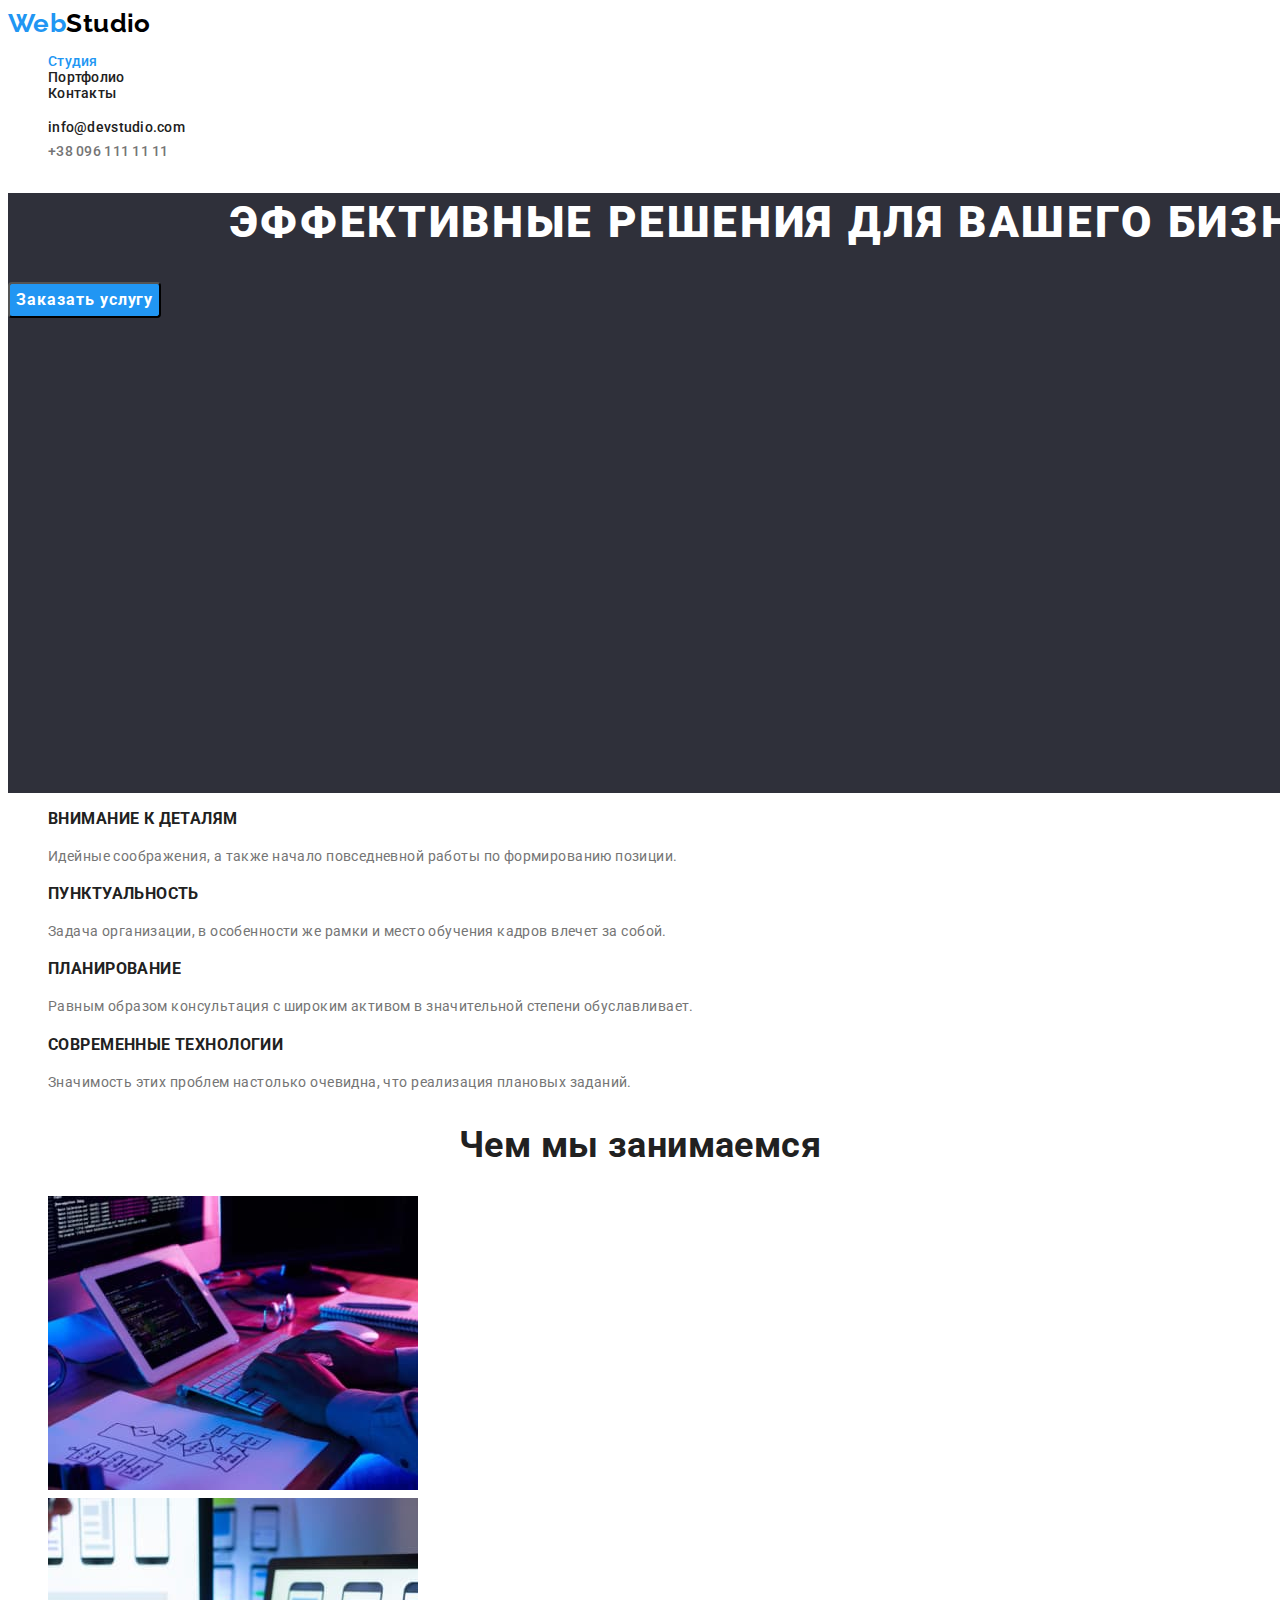
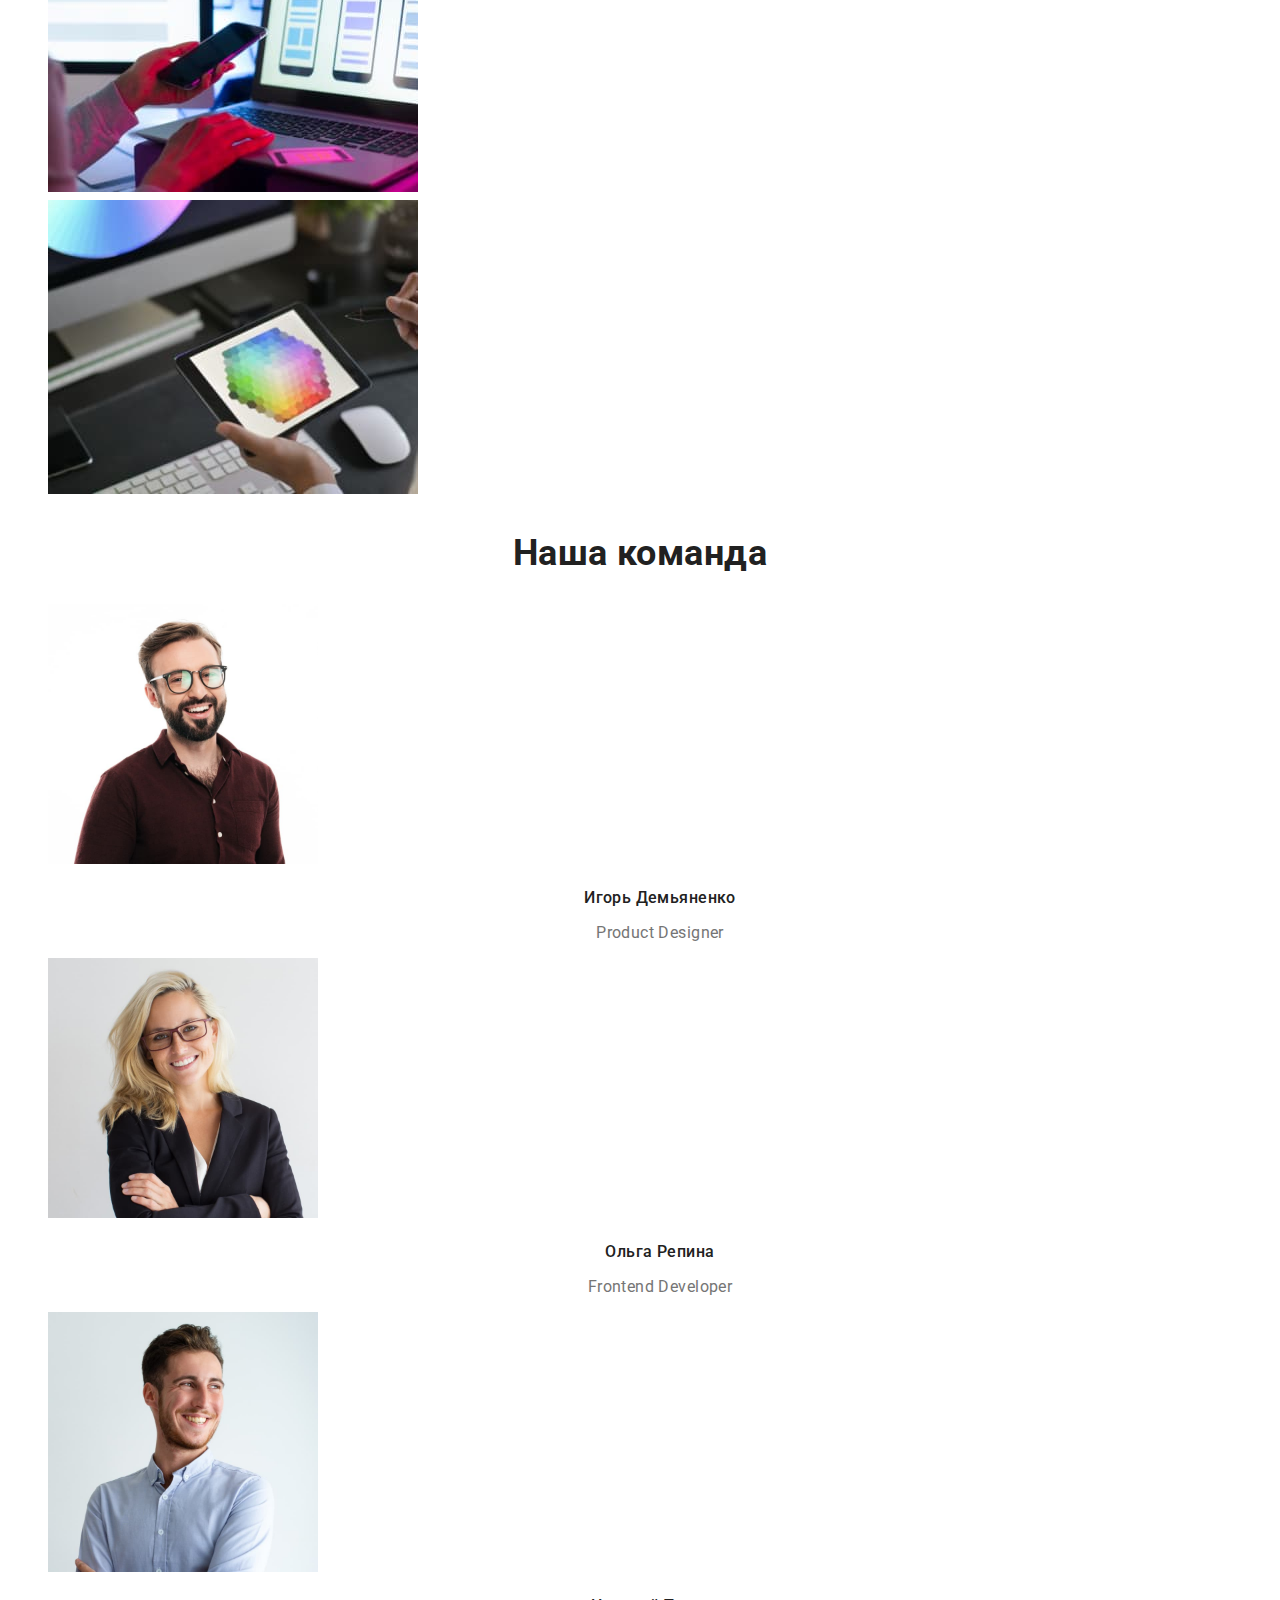
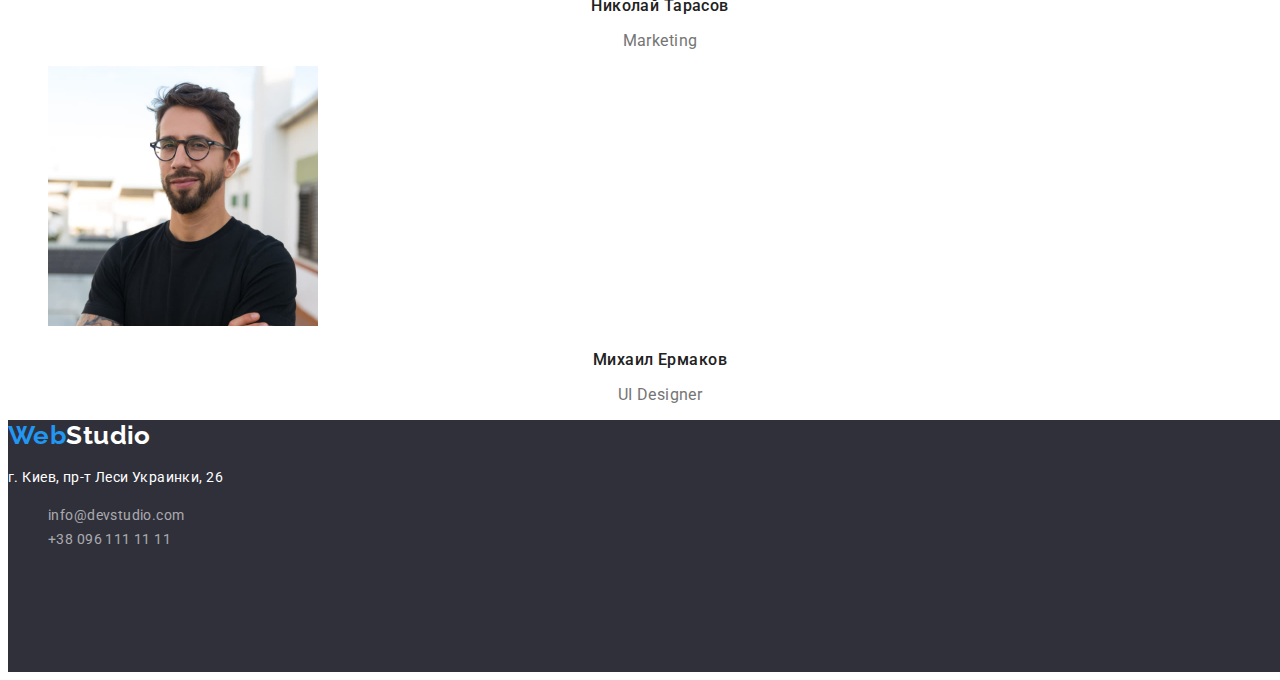
==== commit 20b664d0: "css" ====
--- a/index.html
+++ b/index.html
@@ -5,10 +5,10 @@
     <meta http-equiv="X-UA-Compatible" content="IE=edge" />
     <meta name="viewport" content="width=device-width, initial-scale=1.0" />
     <title>Web studio</title>
-    <link
-      href="https://fonts.googleapis.com/css2?family=Raleway:wght@700&family=Roboto:wght@400;500;700;900&display=swap"
-      rel="stylesheet"
-    />
+    <link rel="preconnect" href="https://fonts.googleapis.com">
+    <link rel="preconnect" href="https://fonts.gstatic.com" crossorigin>
+    <link href="https://fonts.googleapis.com/css2?family=Raleway:wght@700&family=Roboto:wght@400;500;700;900&display=swap"
+      rel="stylesheet">
     <link rel="stylesheet" href="./styles/styles.css" />
   </head>
   <body>
@@ -48,7 +48,7 @@
       <!-- Герой -->
       <section class="hero">
         <h1 class="hero-title">Эффективные решения для вашего бизнеса</h1>
-        <button type="button" class="hero-button">Заказать услугу</button>
+        <button type="button" class="hero-button btn">Заказать услугу</button>
       </section>
       <!--Особенности-->
       <section>
--- a/styles/styles.css
+++ b/styles/styles.css
@@ -1,4 +1,6 @@
 :root {
+  --main-font: "Roboto", sans-serif;
+  --secondary-font: "Raleway", sans-serif;
   --primary-text-color: #757575;
   --title-text-color: #212121;
   --accent-color: #2196f3;
@@ -9,18 +11,30 @@
 }
 
 body {
-  font-family: "Roboto", sans-serif;
-  font-style: normal;
-}
-
-/* Хедер */
+  font-family: var(--main-font);
+  font-size: 14px;
+  line-height: 1.71;
+  letter-spacing: 0.03em;
+  color: var(--primary-text-color);
+}
+
+.btn {
+  font-family: inherit;
+  color: currentColor;
+}
+
+/* 
+______
+Хедер 
+______
+*/
 
 .logo {
-  font-family: "Raleway";
+  font-family: var(--secondary-font);
   font-weight: 700;
   font-size: 26px;
   line-height: 1.19;
-  letter-spacing: 0.03em;
+
   color: var(--accent-color);
   text-decoration: none;
 }
@@ -30,7 +44,6 @@
 .nav-list,
 .nav-link {
   font-weight: 500;
-  font-size: 14px;
   line-height: 1.14;
   letter-spacing: 0.02em;
   color: var(--title-text-color);
@@ -51,9 +64,6 @@
   color: #188ce8;
 }
 
-.studio:active {
-  color: var(--logo-color);
-}
 .nav-link:hover,
 .nav-link:focus,
 .nav-link:active {
@@ -61,9 +71,9 @@
 }
 .mail {
   font-weight: 500;
-  font-size: 14px;
   line-height: 1.14;
   letter-spacing: 0.02em;
+  text-decoration: none;
   color: var(--title-text-color);
 }
 .mail:hover,
@@ -76,9 +86,9 @@
 .phone {
   font-style: normal;
   font-weight: 500;
-  font-size: 14px;
   line-height: 1.14;
   letter-spacing: 0.02em;
+  text-decoration: none;
   color: var(--primary-text-color);
 }
 .phone:hover,
@@ -89,7 +99,11 @@
   color: var(--logo-color);
 }
 
-/* Герой */
+/* 
+______
+Герой 
+______
+*/
 .hero {
   background-color: var(--secondary-background-color);
   width: 1600px;
@@ -103,6 +117,7 @@
   text-align: center;
   letter-spacing: 0.06em;
   text-transform: uppercase;
+
   color: var(--button-text-color);
 }
 .hero-button {
@@ -124,20 +139,19 @@
   background-color: var(--accent-color);
 }
 
-/* Основной контент */
+/*
+________________
+Основной контент
+________________
+*/
 .title {
   font-weight: 700;
-  font-size: 14px;
-  line-height: 1.14;
-  letter-spacing: 0.03em;
+  line-height: 1.14;
   text-transform: uppercase;
+
   color: var(--title-text-color);
 }
 .text {
-  font-weight: 400;
-  font-size: 14px;
-  line-height: 1.71;
-  letter-spacing: 0.03em;
   color: var(--primary-text-color);
 }
 .heading {
@@ -145,73 +159,82 @@
   font-size: 36px;
   line-height: 1.17;
   text-align: center;
-  letter-spacing: 0.03em;
-  color: var(--title-text-color);
-}
-
-/* Наша команда */
+
+  color: var(--title-text-color);
+}
+
+/* 
+____________
+Наша команда
+____________
+*/
 .name {
   font-weight: 500;
   font-size: 16px;
   line-height: 1.19;
   text-align: center;
-  letter-spacing: 0.03em;
+
   color: var(--title-text-color);
 }
 .job {
-  font-weight: 400;
   font-size: 16px;
   line-height: 1.19;
   text-align: center;
-  letter-spacing: 0.03em;
-  color: var(--primary-text-color);
-}
-
-/* Футер */
+
+  color: var(--primary-text-color);
+}
+
+/* 
+______
+Футер 
+______
+*/
 .footer {
   background-color: var(--secondary-background-color);
   width: 1600px;
   height: 252px;
 }
 .logo-footer {
-  font-family: "Raleway";
+  font-family: var(--secondary-font);
   font-weight: 700;
   font-size: 26px;
   line-height: 31px;
-  letter-spacing: 0.03em;
+
   color: var(--button-text-color);
 }
 .address {
   font-style: normal;
-  font-weight: 400;
-  font-size: 14px;
-  line-height: 1.71;
-  letter-spacing: 0.03em;
   color: var(--button-text-color);
 }
 .footer-mail,
 .footer-phone {
   font-style: normal;
-  font-weight: 400;
-  font-size: 14px;
-  line-height: 1.71;
-  letter-spacing: 0.03em;
+
   color: rgba(255, 255, 255, 0.6);
   text-decoration: none;
 }
 
-/* Вторая страница. ПОРТФОЛИО */
-/* Кнопки портфолио */
+/*
+ __________________________ 
+Вторая страница. ПОРТФОЛИО 
+___________________________
+*/
+/*
+_________________
+Кнопки портфолио 
+_________________
+*/
 .btn-active {
   font-weight: 500;
   font-size: 16px;
   line-height: 1.62;
   text-align: center;
   letter-spacing: 0.03em;
-  color: var(--button-text-color);
-  background-color: var(--accent-color);
   border-radius: 4px;
   border: none;
+
+  color: var(--button-text-color);
+  background-color: var(--accent-color);
 }
 
 .button {
@@ -220,10 +243,11 @@
   line-height: 1.62;
   text-align: center;
   letter-spacing: 0.03em;
-  color: var(--title-text-color);
-  background-color: #f5f4fa;
   border-radius: 4px;
   border: none;
+
+  color: var(--title-text-color);
+  background-color: #f5f4fa;
 }
 
 .link {
@@ -234,13 +258,14 @@
   font-size: 18px;
   line-height: 2;
   letter-spacing: 0.06em;
+
   color: var(--title-text-color);
 }
 
 .description {
-  font-weight: 400;
   font-size: 16px;
   line-height: 1.88;
   letter-spacing: 0.03em;
-  color: var(--primary-text-color);
-}
+
+  color: var(--primary-text-color);
+}
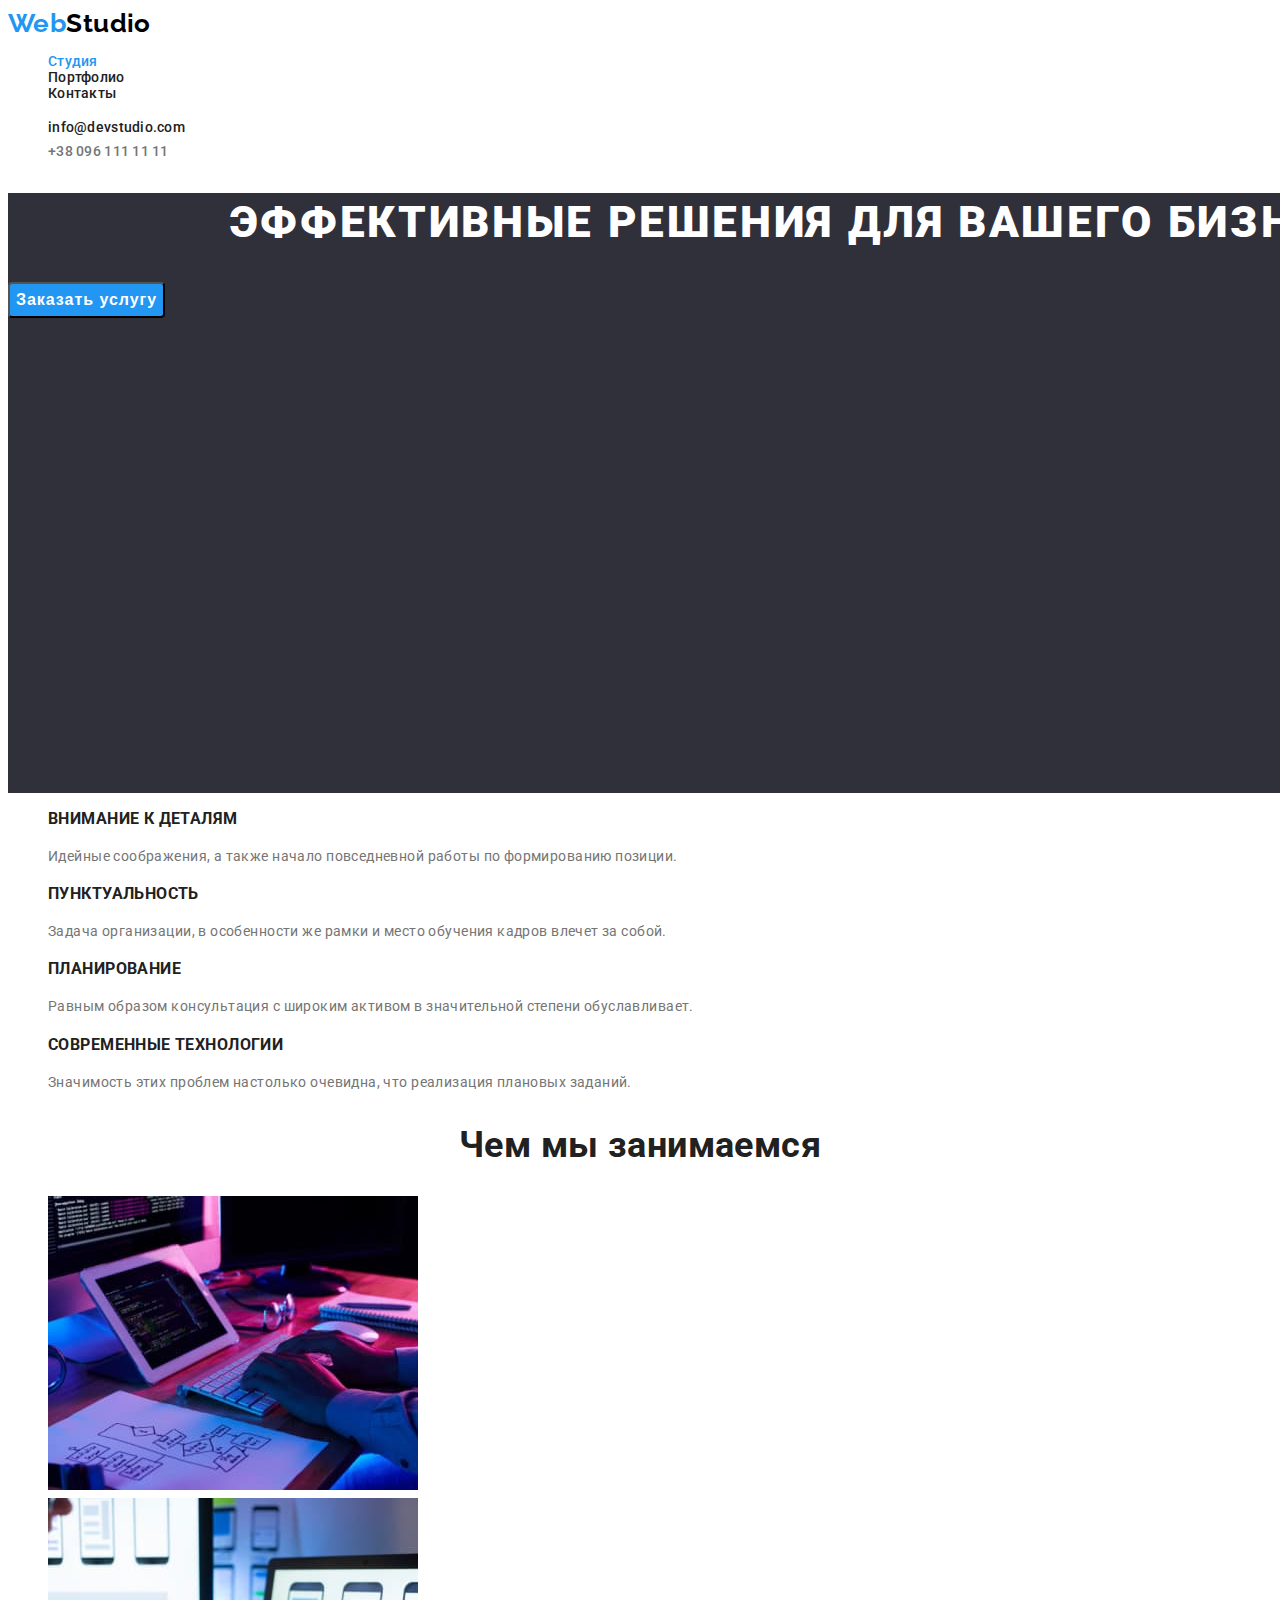
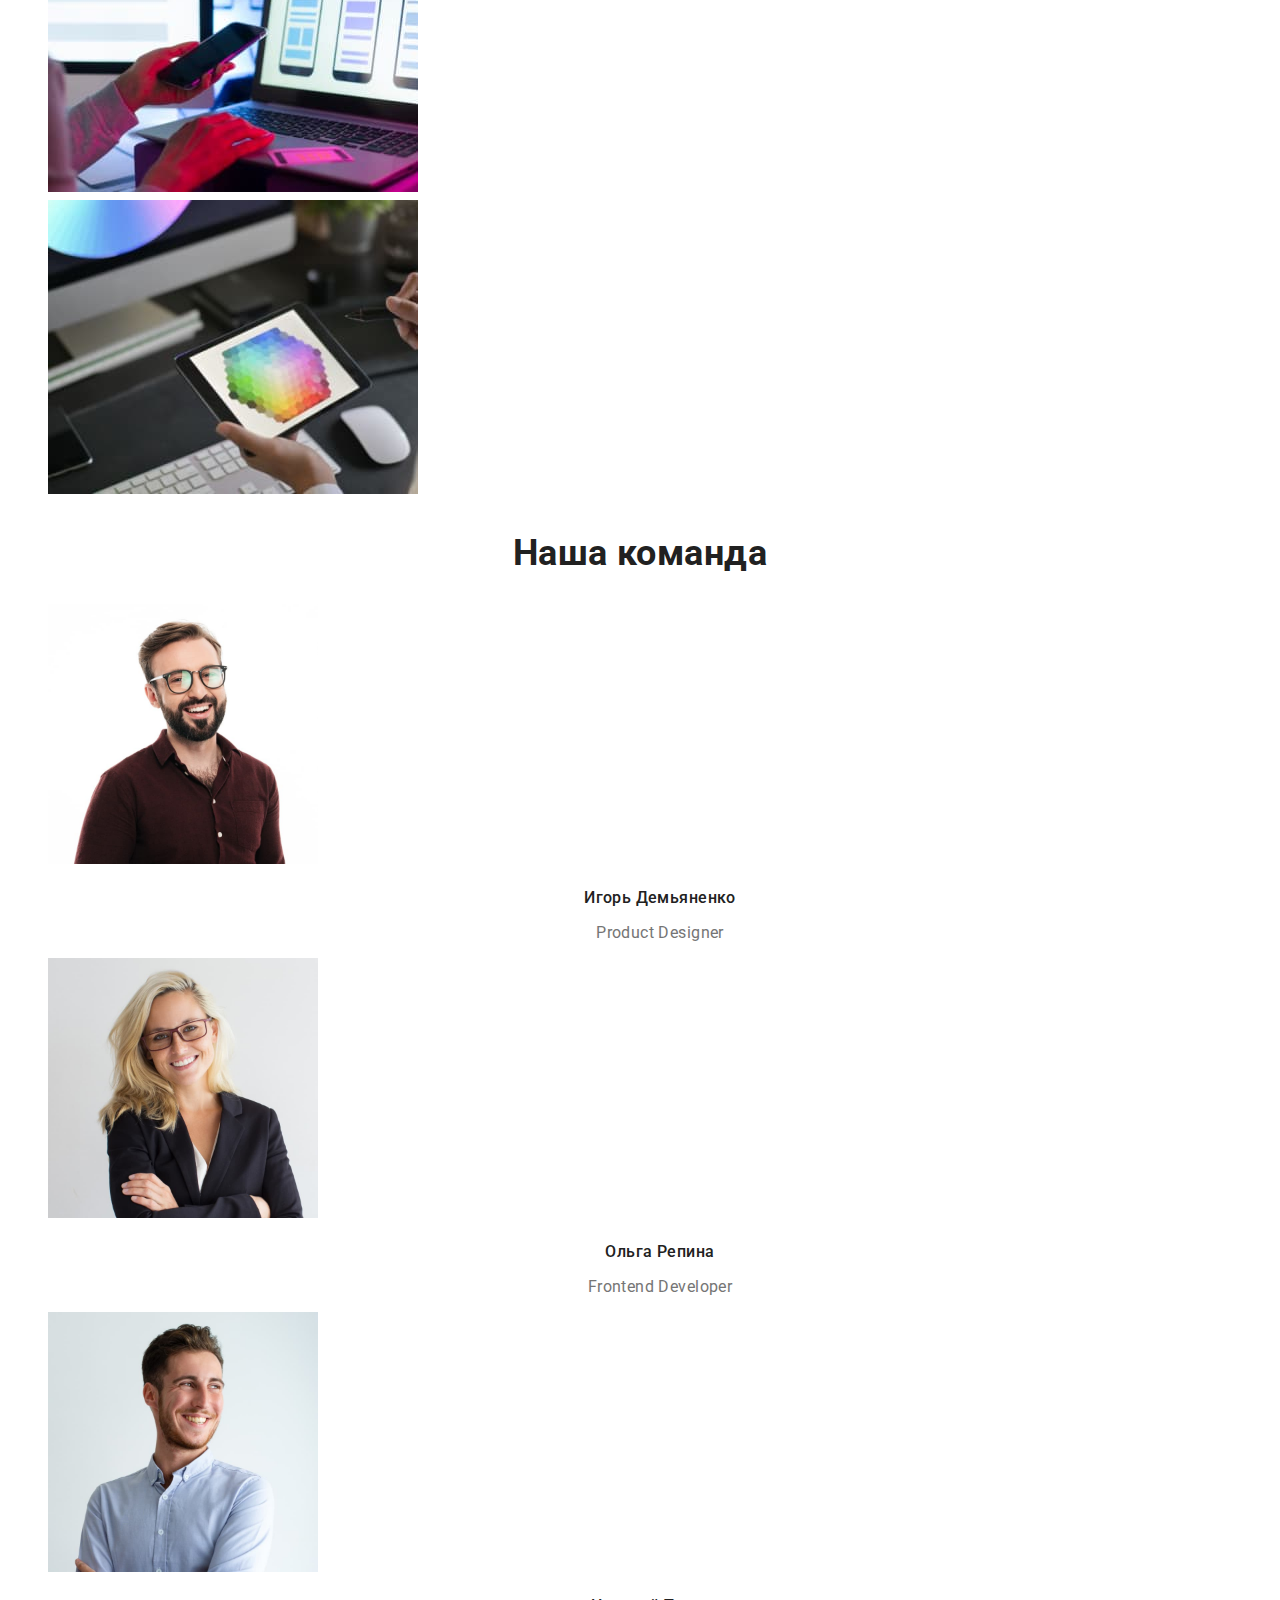
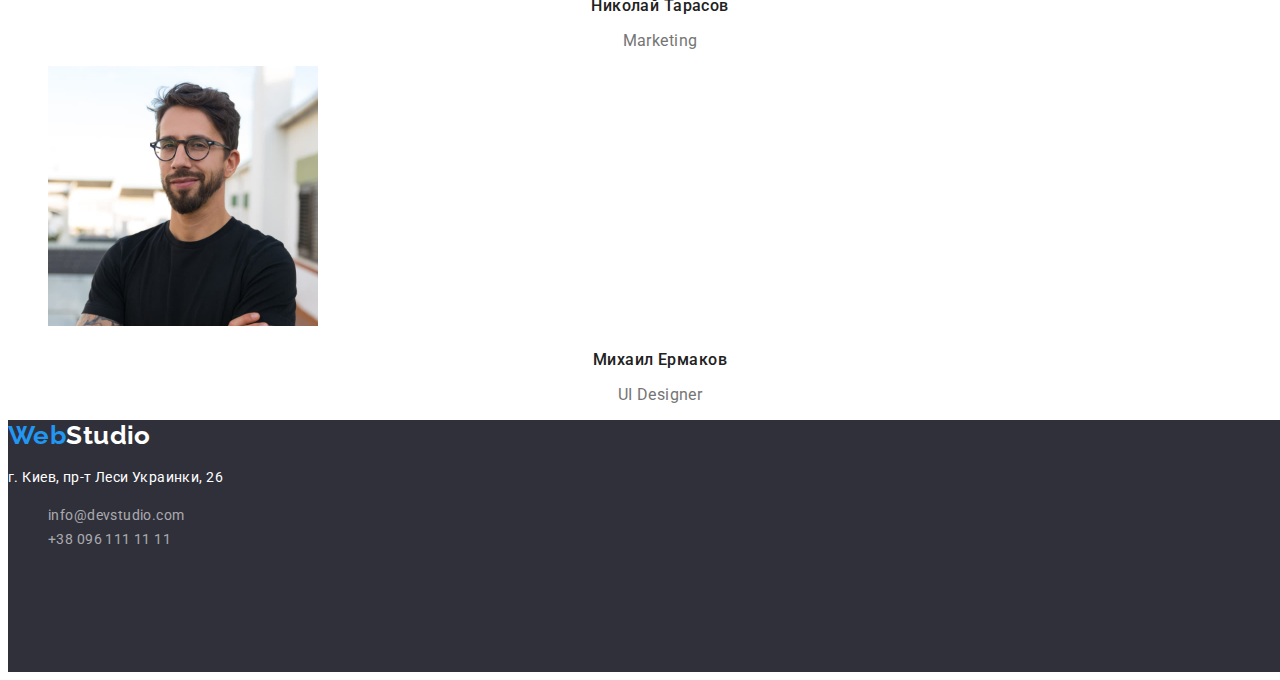
==== commit b5893e85: "css виправлення" ====
--- a/index.html
+++ b/index.html
@@ -21,7 +21,7 @@
         <ul class="nav-list">
           <li class="item">
             <a href="./index.html" class="nav-link"
-              ><span class="studio">Студия</span>
+              ><span class="current">Студия</span>
             </a>
           </li>
           <li class="item">
@@ -48,7 +48,7 @@
       <!-- Герой -->
       <section class="hero">
         <h1 class="hero-title">Эффективные решения для вашего бизнеса</h1>
-        <button type="button" class="hero-button btn">Заказать услугу</button>
+        <button type="button" class="hero-button">Заказать услугу</button>
       </section>
       <!--Особенности-->
       <section>
--- a/styles/styles.css
+++ b/styles/styles.css
@@ -18,16 +18,7 @@
   color: var(--primary-text-color);
 }
 
-.btn {
-  font-family: inherit;
-  color: currentColor;
-}
-
-/* 
-______
-Хедер 
-______
-*/
+/*======================= Хедер ============================*/
 
 .logo {
   font-family: var(--secondary-font);
@@ -55,12 +46,12 @@
   list-style: none;
 }
 
-.studio {
-  color: var(--accent-color);
-  text-decoration: none;
-}
-.studio:hover,
-.studio:focus {
+.current {
+  color: var(--accent-color);
+  text-decoration: none;
+}
+.current:hover,
+.current:focus {
   color: #188ce8;
 }
 
@@ -99,11 +90,7 @@
   color: var(--logo-color);
 }
 
-/* 
-______
-Герой 
-______
-*/
+/*========================== Герой ========================*/
 .hero {
   background-color: var(--secondary-background-color);
   width: 1600px;
@@ -132,18 +119,12 @@
   background-color: var(--accent-color);
   border-radius: 4px;
 }
-.hero-button:hover {
+.hero-button:hover,
+.hero-button:focus {
   background-color: #188ce8;
 }
-.hero-button:focus {
-  background-color: var(--accent-color);
-}
-
-/*
-________________
-Основной контент
-________________
-*/
+
+/*=============================== Основной контент ================================*/
 .title {
   font-weight: 700;
   line-height: 1.14;
@@ -163,11 +144,7 @@
   color: var(--title-text-color);
 }
 
-/* 
-____________
-Наша команда
-____________
-*/
+/*================================= Наша команда ===============================*/
 .name {
   font-weight: 500;
   font-size: 16px;
@@ -184,11 +161,7 @@
   color: var(--primary-text-color);
 }
 
-/* 
-______
-Футер 
-______
-*/
+/*============================ Футер =========================*/
 .footer {
   background-color: var(--secondary-background-color);
   width: 1600px;
@@ -214,15 +187,11 @@
   text-decoration: none;
 }
 
+/* ================ Вторая страница. ПОРТФОЛИО =====================*/
 /*
- __________________________ 
-Вторая страница. ПОРТФОЛИО 
 ___________________________
-*/
-/*
-_________________
 Кнопки портфолио 
-_________________
+___________________________
 */
 .btn-active {
   font-weight: 500;
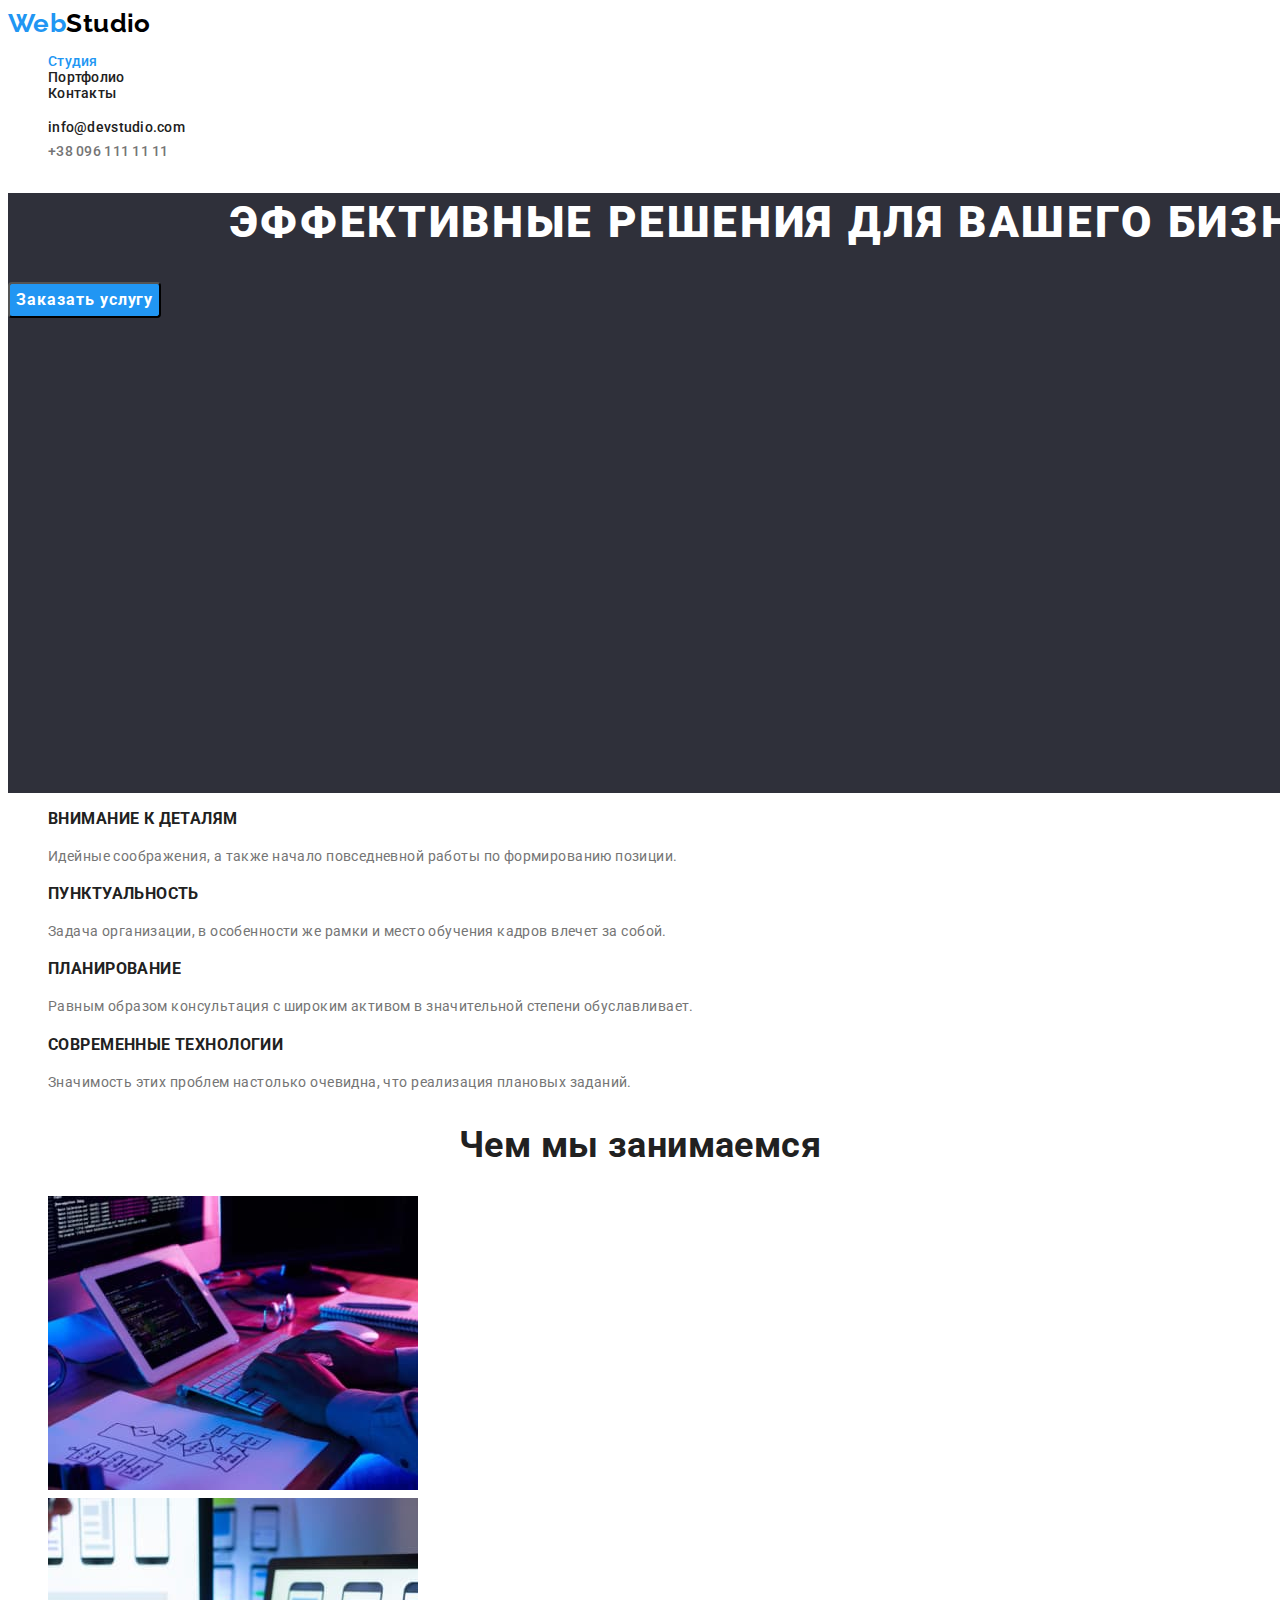
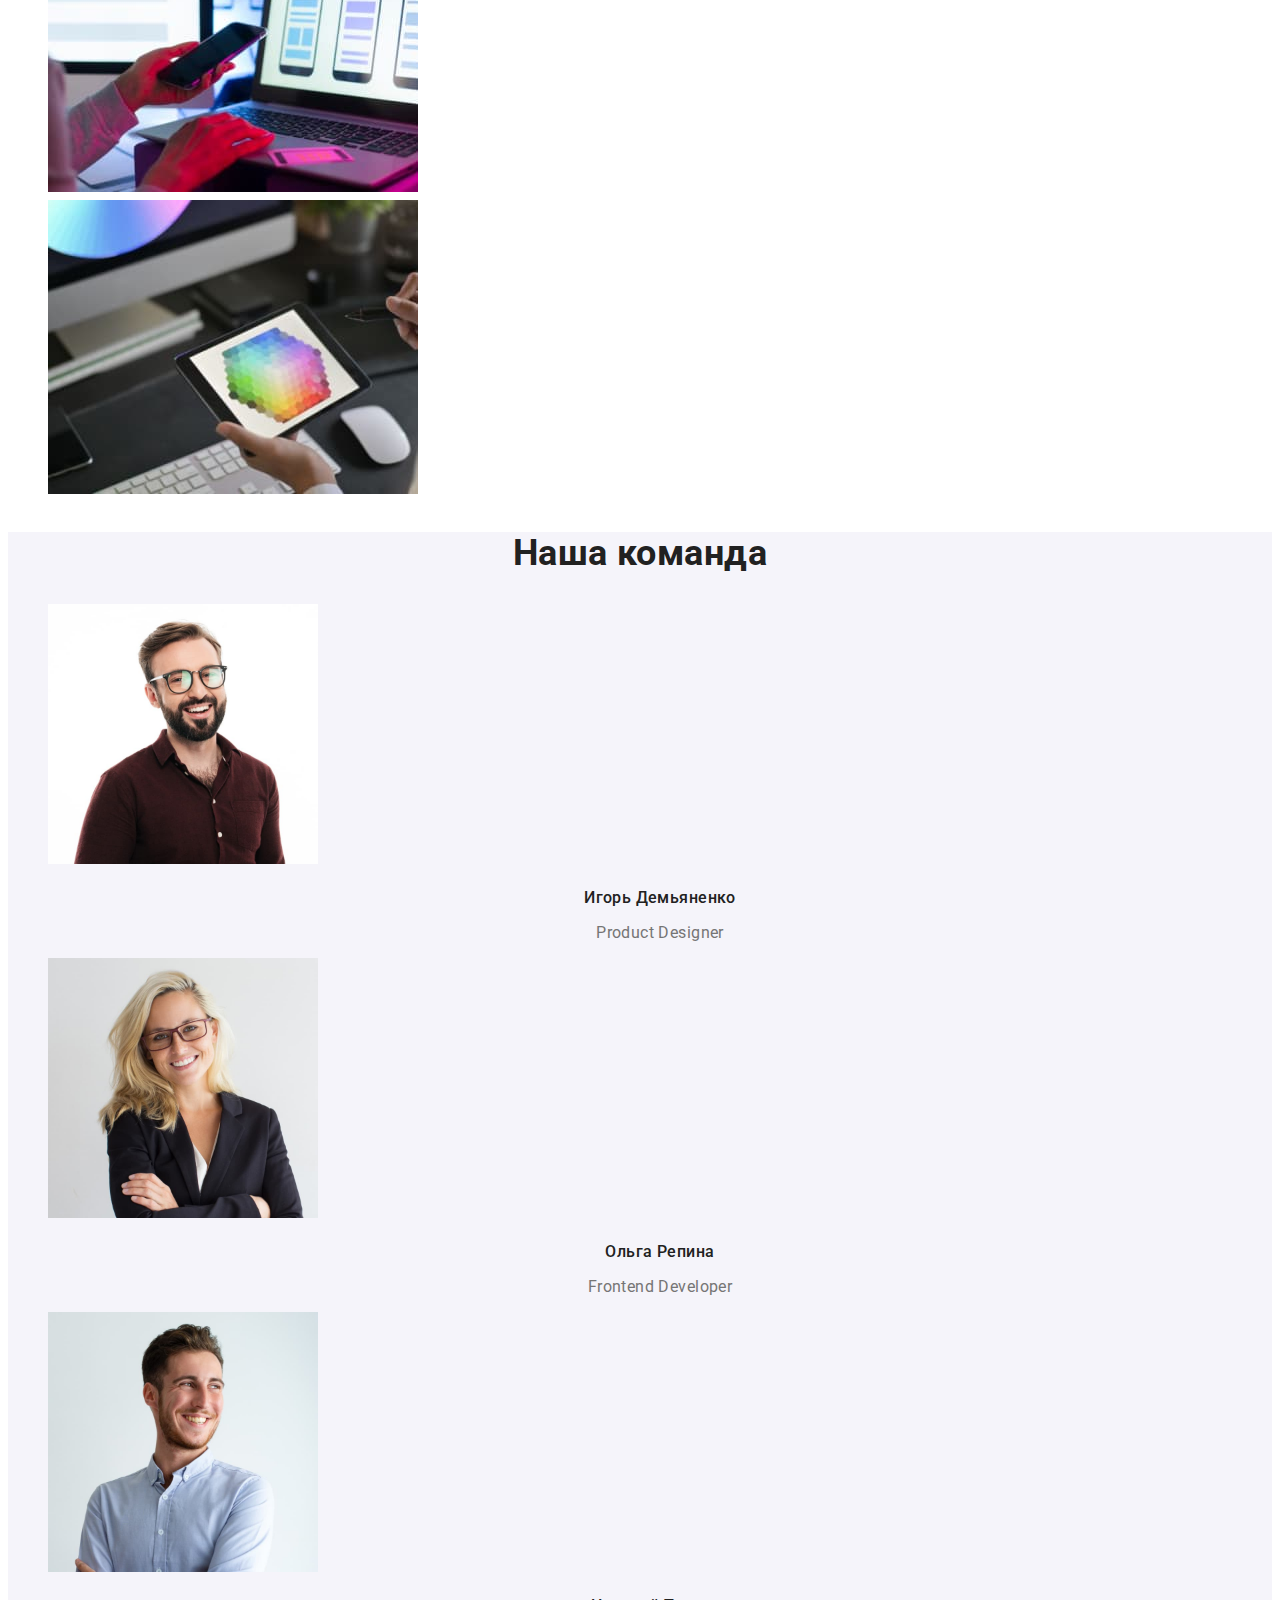
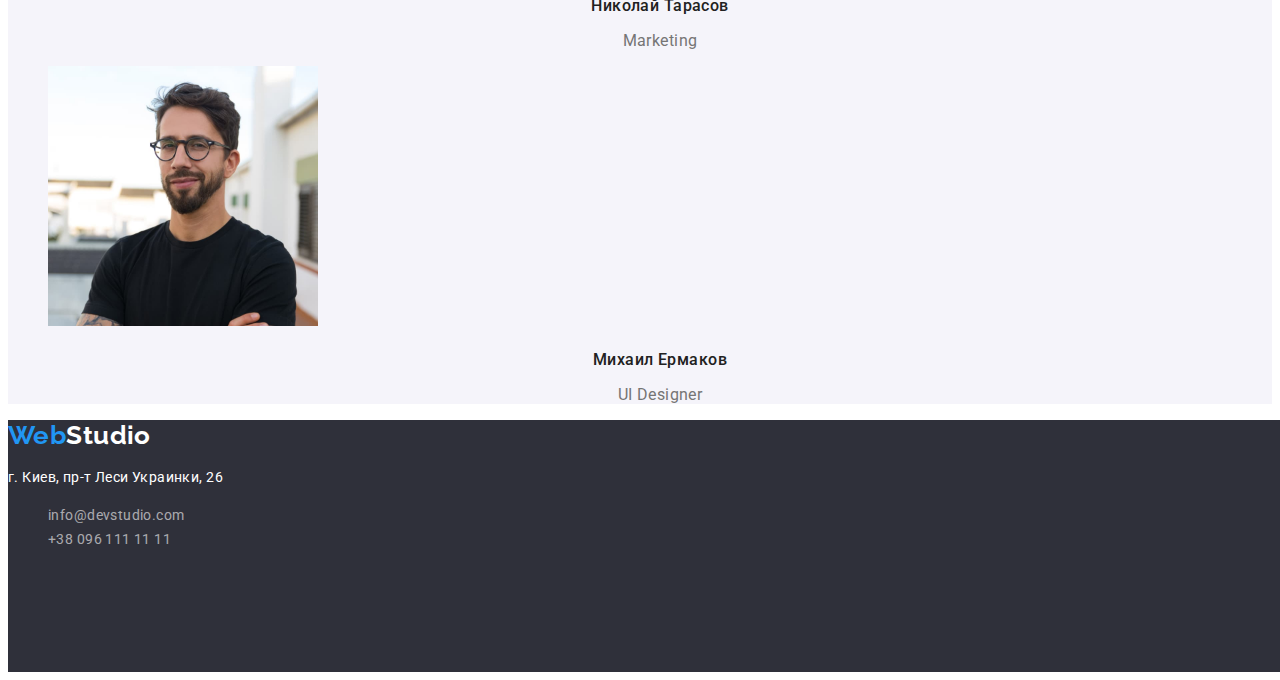
==== commit 5ffdaa3b: "дз 2 прийнято" ====
--- a/index.html
+++ b/index.html
@@ -114,7 +114,7 @@
         </ul>
       </section>
       <!--Команда-->
-      <section>
+      <section class="our-team">
         <h2 class="heading">Наша команда</h2>
         <ul>
           <li class="item">
--- a/styles/styles.css
+++ b/styles/styles.css
@@ -8,6 +8,7 @@
   --button-text-color: #ffffff;
   --main-background-color: #e5e5e5;
   --secondary-background-color: #2f303a;
+  --our-team-background-color: #f5f4fa;
 }
 
 body {
@@ -68,12 +69,16 @@
   color: var(--title-text-color);
 }
 .mail:hover,
-.mail:focus {
-  color: var(--accent-color);
-}
-.mail:active {
-  color: var(--logo-color);
-}
+.mail:focus,
+.phone:hover,
+.phone:focus,
+.footer-mail:hover,
+.footer-mail:focus,
+.footer-phone:hover,
+.footer-phone:focus {
+  color: var(--accent-color);
+}
+
 .phone {
   font-style: normal;
   font-weight: 500;
@@ -82,10 +87,7 @@
   text-decoration: none;
   color: var(--primary-text-color);
 }
-.phone:hover,
-.phone:focus {
-  color: var(--accent-color);
-}
+
 .phone:active {
   color: var(--logo-color);
 }
@@ -107,6 +109,13 @@
 
   color: var(--button-text-color);
 }
+.hero-button,
+.button,
+.btn-active {
+  font-family: inherit;
+  color: currentColor;
+  cursor: pointer;
+}
 .hero-button {
   font-weight: 700;
   font-size: 16px;
@@ -115,6 +124,7 @@
   align-items: center;
   text-align: center;
   letter-spacing: 0.06em;
+
   color: var(--button-text-color);
   background-color: var(--accent-color);
   border-radius: 4px;
@@ -159,6 +169,9 @@
   text-align: center;
 
   color: var(--primary-text-color);
+}
+.our-team {
+  background-color: var(--our-team-background-color);
 }
 
 /*============================ Футер =========================*/
@@ -219,6 +232,16 @@
   background-color: #f5f4fa;
 }
 
+.button:hover,
+.button:focus,
+.btn-active:hover,
+.btn-active:focus {
+  color: var(--button-text-color);
+  background-color: var(--accent-color);
+}
+
+/* ====================== Галерея портфолио ===================== */
+
 .link {
   text-decoration: none;
 }
